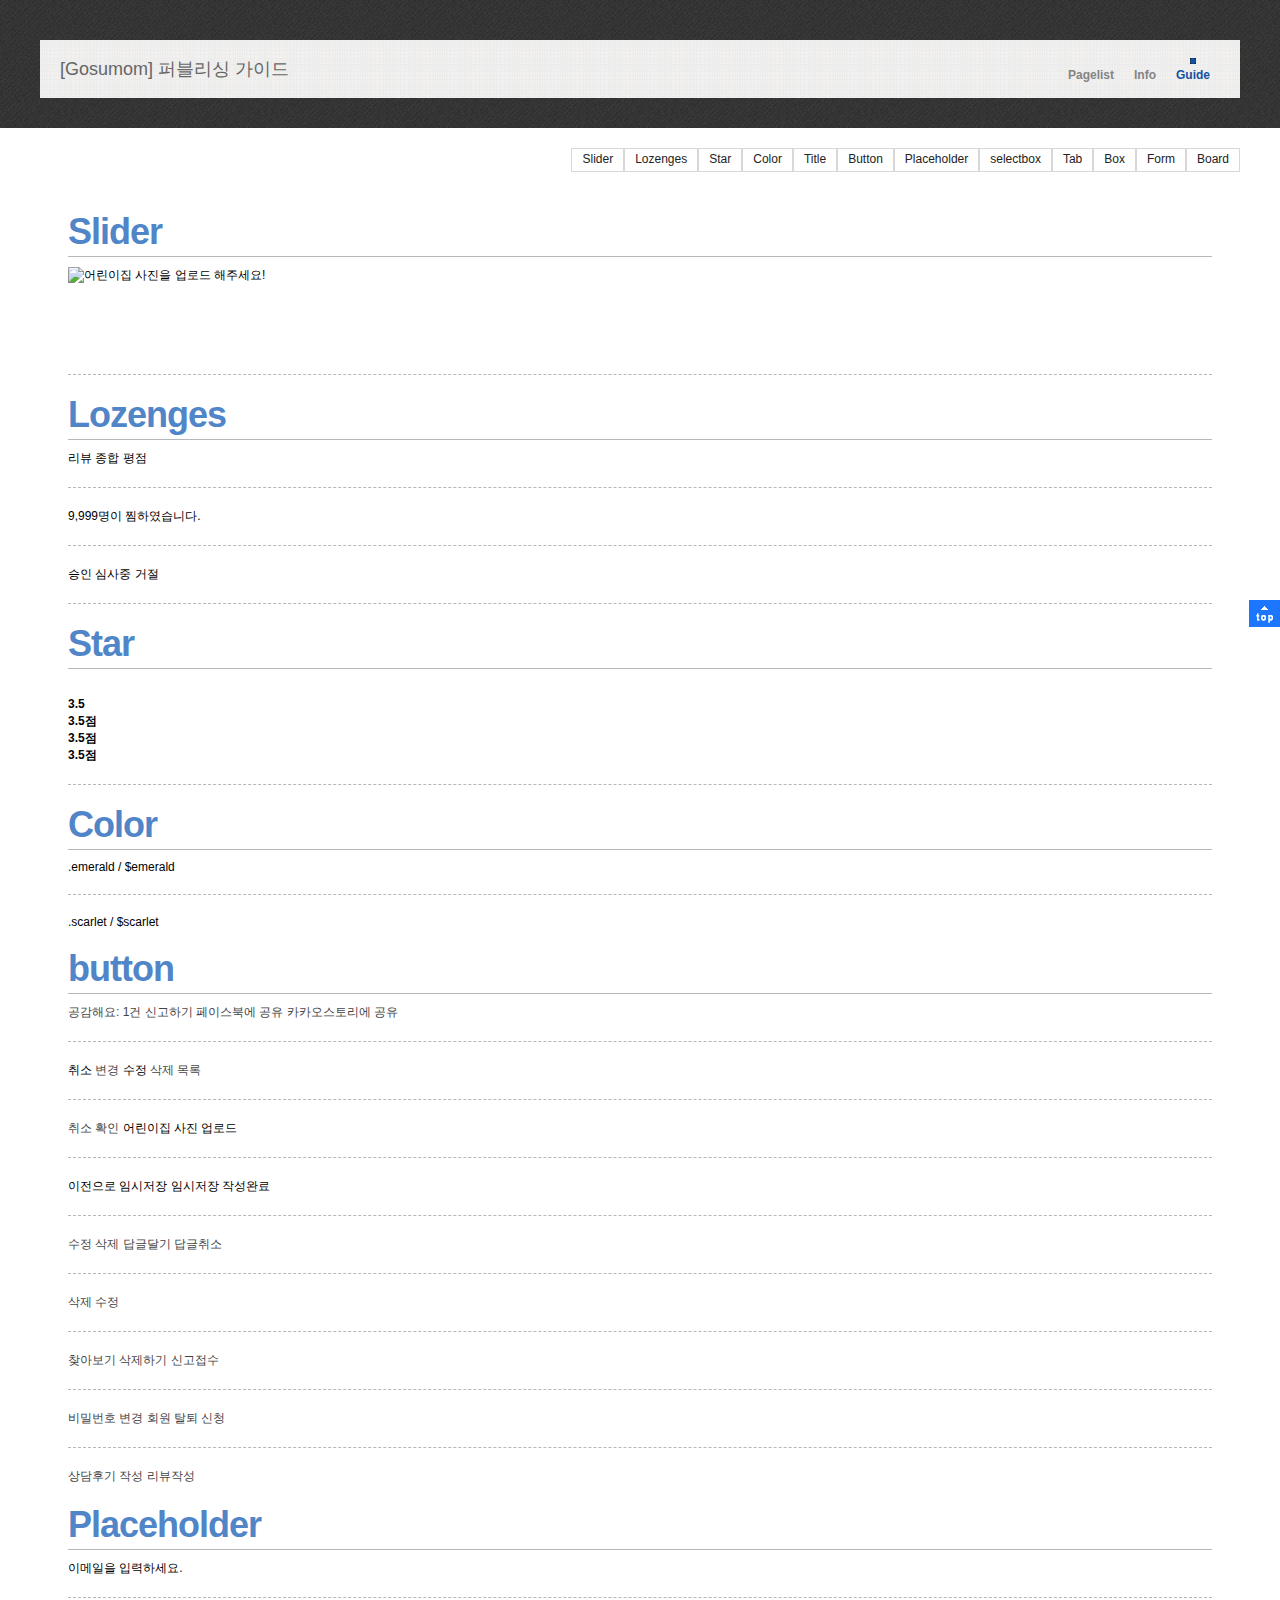
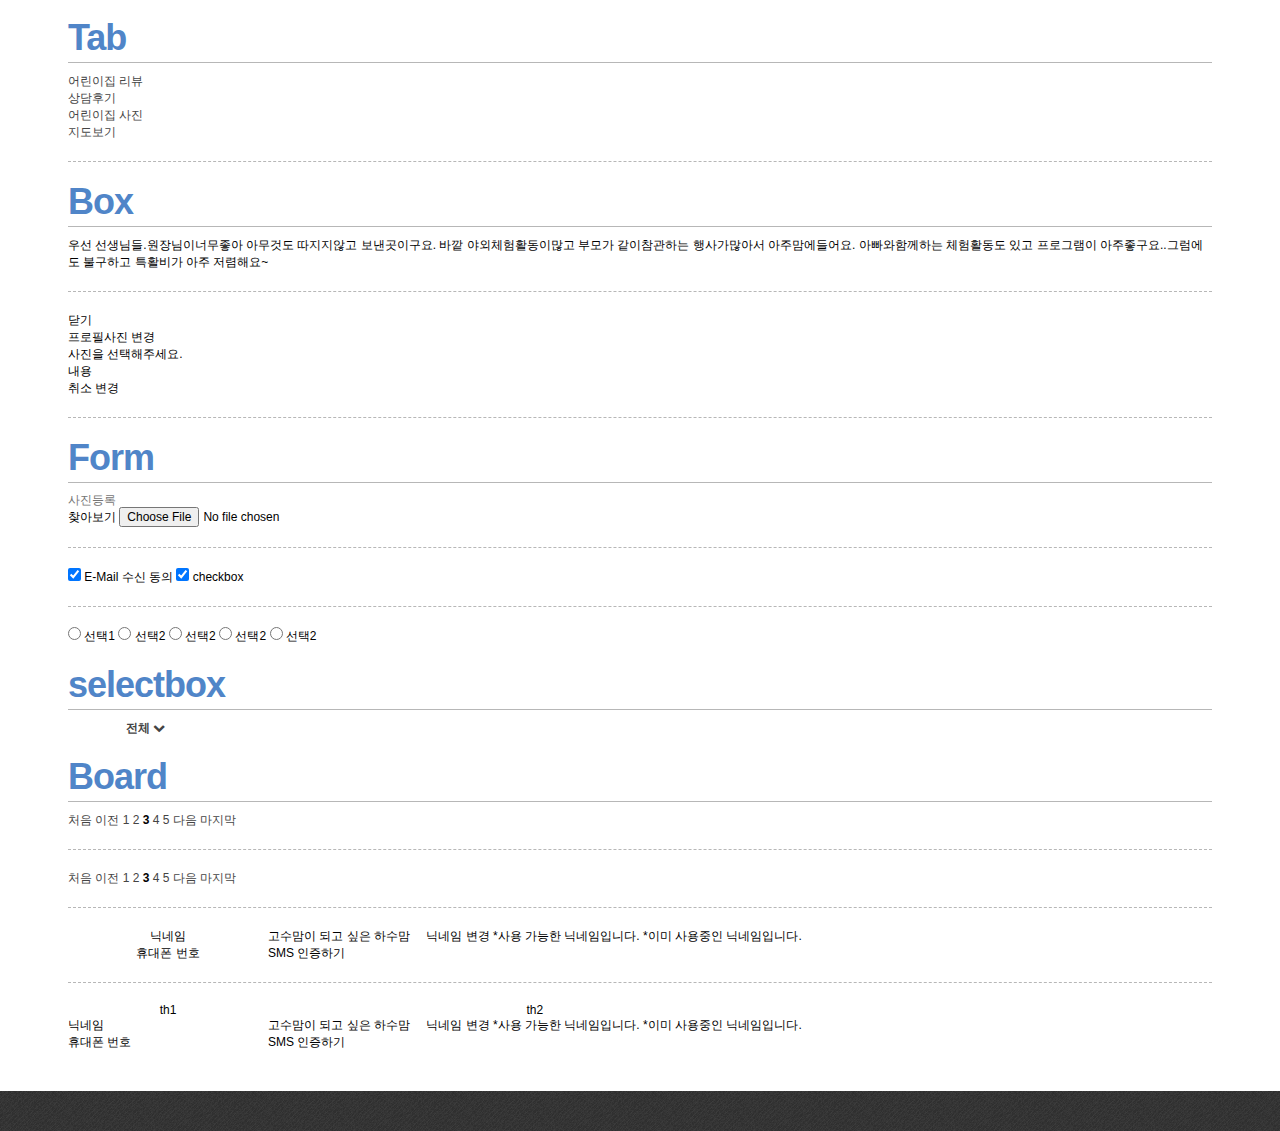
==== source/_index/guide.html @ 844e6f03 "로그인 페이지 95%" ====
<!DOCTYPE HTML>
<html lang="ko">
<head>
<meta charset="utf-8">
<title>Gosumom 퍼블리싱 가이드</title>
<script type="text/javascript" src="common/jquery1.7.1.min.js"></script>
<script type="text/javascript" src="common/shCore.js"></script>
<script type="text/javascript">SyntaxHighlighter.all();</script>
<link href="./common/style.css" rel="stylesheet" type="text/css">
<link href="/momHTML2/public/css/style.css" rel="stylesheet" type="text/css">
<link rel="stylesheet" href="//maxcdn.bootstrapcdn.com/font-awesome/4.3.0/css/font-awesome.min.css">
</head>

<body id="publising_libray">
<div id="_header">
	<h1>[Gosumom] 퍼블리싱 가이드</h1>
	<div id="_nav">
		<h2 class="blind">메뉴</h2>
		<ul id="_gnb">
			<li><a href="./index.html">Pagelist</a></li>
			<li><a href="./info.html">Info</a></li>
			<li class="active"><a href="./guide.html">Guide</a></li>
		</ul>
	</div>
</div>
<div id="_container">
	<h3 class="blind">Publishing Guide</h3>
	<div id="_contents">
		<ul id="_snb">
			<li><a href="#_slider">Slider</a></li>
			<li><a href="#_lozenges">Lozenges</a></li>
			<li><a href="#_star">Star</a></li>
			<li><a href="#_color">Color</a></li>
			<li><a href="#_title">Title</a></li>
			<li><a href="#_button">Button</a></li>
			<li><a href="#_placeholder">Placeholder</a></li>
			<li><a href="#_selectbox">selectbox</a></li>
			<li><a href="#_tab">Tab</a></li>
			<li><a href="#_box">Box</a></li>
			<li><a href="#_form">Form</a></li>
			<li><a href="#_board">Board</a></li>
		</ul>
		<div class="clear"></div>
		<!-- contents -->
		<div id="contents">
			<div class="contents" style="margin:0 auto; width:1144px">
				<h4 id="_slider">Slider</h4>

				<div class="slider_wrap">
					<div class="big">
						<ul id="slider">
							<!-- 첫번째 이미지는 기본 이미지 img_default_gallery -->
							<li><img src="/momHTML2/public/img/img_default_gallery.jpg" alt="어린이집 사진을 업로드 해주세요!" /></li>
							<li><img src="http://lorempixel.com/500/350/people/2/" alt="" /></li>
							<li><img src="http://lorempixel.com/500/350/people/3/" alt="" /></li>
							<li><img src="http://lorempixel.com/500/350/people/4/" alt="" /></li>
							<li><img src="http://lorempixel.com/500/350/people/5/" alt="" /></li>
						</ul>
					</div>
					<div id="slider_pager" class="thumb">
						<a data-slide-index="0" href="#" class="active">
							<img src="/momHTML2/public/img/img_default_gallery.jpg" alt="" />
							<span class="overlay"></span>
						</a>
						<a data-slide-index="1" href="#">
							<img src="http://lorempixel.com/100/70/people/2/" alt="" />
							<span class="overlay"></span>
						</a>
						<a data-slide-index="2" href="#">
							<img src="http://lorempixel.com/100/70/people/3/" alt="" />
							<span class="overlay"></span>
						</a>
						<a data-slide-index="3" href="#">
							<img src="http://lorempixel.com/100/70/people/4/" alt="" />
							<span class="overlay"></span>
						</a>
						<a data-slide-index="4" href="#">
							<img src="http://lorempixel.com/100/70/people/5/" alt="" />
							<span class="overlay"></span>
						</a>
					</div>
				</div><!-- slider_wrap -->

				<hr>
				<!-- // Slider -->

				<h4 id="_lozenges">Lozenges</h4>

				<span class="pill">리뷰 종합 평점 </span>
				<hr>
				
				<span class="like_count"><span class="icon_heart"></span> <span class="emerald">9,999명</span>이 찜하였습니다.</span>
				<hr>

				<span class="give_state done"><span class="icon"></span>승인</span>
				<span class="give_state ing"><span class="icon"></span>심사중</span>
				<span class="give_state reject"><span class="icon"></span>거절</span>
				<hr>

				<!-- // Lozenges -->

				<!-- Star -->
				<h4 id="_star">Star</h4>
					<div class="rating_star_wrap small_x">
						<span class="rating_star">
							<span class="inner" style="width:71%"></span>
						</span>
						<strong class="hidden">3.5<span>5점 만점 중</span></strong>
					</div>

					<div class="rating_star_wrap">
						<span class="rating_star">
							<span class="inner" style="width:71%"></span>
						</span>
						<strong class="score">3.5 <span class="hidden">5점 만점 중</span></strong>
					</div>

					<div class="rating_star_wrap small_fat">
						<span class="rating_star">
							<span class="inner" style="width:71%"></span>
						</span>
						<strong class="score red">3.5점<span class="hidden">5점 만점 중</span></strong>
					</div>

					<div class="rating_star_wrap medium">
						<span class="rating_star">
							<span class="inner" style="width:71%"></span>
						</span>
						<strong class="score">3.5점<span class="hidden">5점 만점 중</span></strong>
					</div>

					<div class="rating_star_wrap medium">
						<span class="rating_star">
							<span class="inner" style="width:71%"></span>
						</span>
						<strong class="score red">3.5점<span class="hidden">5점 만점 중</span></strong>
					</div>


				<hr>
				<!-- //Star -->

				<!-- Color -->
				<h4 id="_color">Color</h4>

				<span class="emerald">.emerald / $emerald</span>
				<hr>
				<span class="scarlet">.scarlet / $scarlet</span>
				<!-- //Color -->

				<!-- button -->
				<h4 id="_button">button</h4>

					<a href="#" class="button_sns feel"><span class="icon"></span>공감해요: 1건</a>
					<a href="#" class="button_sns report"><span class="icon"></span>신고하기</a>
					<a href="#" class="button_sns share"><span class="icon"></span>페이스북에 공유</a>
					<a href="#" class="button_sns cacao_story"><span class="icon"></span>카카오스토리에 공유</a>
					<hr>
				
					<button type="button" class="button fix117">취소</button>
					<a href="#" class="button fix100">변경</a>

					<button type="button" class="button scarlet fix100">수정</button>
					<a href="#" class="button scarlet fix100">삭제</a>
					<a href="#" class="button fix100">목록</a>
					<hr>

					<a href="#" class="button_large scarlet fix120"><span class="icon cancel"></span>취소</a>
					<a href="#" class="button_large fix120"><span class="icon check"></span>확인</a>
					<button type="button" class="button_large"><span class="icon upload"></span>어린이집 사진 업로드</button>
					<hr>
					<button type="button" class="button_large"><span class="icon arrow_left"></span>이전으로</button>
					<button type="button" class="button_large scarlet"><span class="icon check"></span>임시저장</button>
					<button type="button" class="button_large emerald"><span class="icon check"></span>임시저장</button>
					<button type="button" class="button_large"><span class="icon arrow_right"></span>작성완료</button>
					<hr>

					<a href="#" class="button_line_small fix45">수정</a>
					<a href="#" class="button_line_small fix45">삭제</a>
					<a href="#" class="button_line_small scarlet fix75">답글달기</a>
					<a href="#" class="button_line_small gray fix75">답글취소</a>
					<hr>

					<a href="#" class="button_line fix70">삭제</a>
					<a href="#" class="button_line scarlet fix70">수정</a>
					<hr>

					<a href="#" class="button_line white fix100"><span class="icon search"></span>찾아보기</a>
					<a href="#" class="button_line white fix100"><span class="icon delete"></span>삭제하기</a>
					<a href="#" class="button_line white fix80">신고접수</a>
					<hr>

					<a href="#" class="button_line_large fix130"><span class="icon search"></span>비밀번호 변경</a>
					<a href="#" class="button_line_large fix130"><span class="icon search"></span>회원 탈퇴 신청</a>
					<hr>

					<a href="#" class="button_line_xlarge other fix185"><span class="icon note"></span>상담후기 작성</a>
					<a href="#" class="button_line_xlarge fix185"><span class="icon pen"></span>리뷰작성</a>

				<!-- //button -->

				<!-- Placeholder -->
				<h4 id="_placeholder">Placeholder</h4>
				<div class="placeholder_wrap">
					<label for=""><span class="placeholder">이메일을 입력하세요.</span></label>
					<input type="email" name="" id="" placeholder="">
				</div>
				<hr>
				<!-- //Placeholder -->
				

				<!-- tab -->
				<h4 id="_tab">Tab</h4>

				<div>
					<ul class="sub_tab">
						<li><a href="#" class="active">어린이집 리뷰</a></li>
						<li><a href="#">상담후기</a></li>
						<li><a href="#">어린이집 사진</a></li>
						<li><a href="#">지도보기</a></li>
					</ul>
				</div>
				<style>
					.sub_tab{width: 800px;}
					.sub_tab li{width: 25%;}
				</style>
				<hr>

				<!-- //tab -->

				<!-- box -->
				<h4 id="_box">Box</h4>
				
				<div class="box_text">
					<div class="nano_scroll">
						<div class="nano-content">
							우선 선생님들.원장님이너무좋아 아무것도 따지지않고 보낸곳이구요. 바깥 야외체험활동이많고 부모가 같이참관하는 행사가많아서 아주맘에들어요. 아빠와함께하는 체험활동도 있고 프로그램이 아주좋구요..그럼에도 불구하고 특활비가 아주 저렴해요~
						</div>
					</div>
				</div>
				<hr>

				<!-- 팝업 -->
				<div id="popup_profile_photo" class="popup_wrap">
					<div class="inner">
						<button type="button" class="popup_close close">닫기</button>
						<h4 class="title">프로필사진 변경</h4>
						<p class="title_desc">사진을 선택해주세요.</p>
						내용
						<div class="btn_wrap">
							<button type="button" class="button fix117">취소</button>
							<button type="submit" class="button fix117 scarlet">변경</button>
						</div>
					</div>
				</div>
				<!-- // 팝업 -->
				<hr>

				<!-- //box -->

				<!-- form -->
				<h4 id="_form">Form</h4>

				<div class="file_input_wrap">
					<input type="text" id="" class="src" readonly="readonly" placeholder="사진등록" title="사진등록">
					<div class="button_file_input">
						<button type="button" class="button_line_large fix100">찾아보기</button>
						<input type="file" name="" class="input_hidden">
					</div>
				</div>
				<hr>

				<!-- design_checkbox -->
				<span class="dcheck">
					<input type="checkbox" id="agree_mail" name="agree_mail" value=""  checked="" />
					<label for="agree_mail"><em></em>E-Mail 수신 동의</label>
				</span>

				<span class="dcheck checked">
					<input type="checkbox" id="checkbox" name="checkbox" value="S01"  checked="checked" />
					<label for="checkbox"><em></em>checkbox</label>
				</span>
				<!-- //design_checkbox -->
				<hr>
				<!-- design_radio -->
				<div class="set_radio">
					<span class="dradio">
						<input type="radio" name="rad" id="rad1" /> 
						<label for="rad1"><span></span>선택1</label>
					</span>
					
					<span class="dradio checked">
						<input type="radio" name="rad" id="rad2" /> 
						<label for="rad2"><span></span>선택2</label>
					</span>

					<span class="dradio other checked">
						<input type="radio" name="rad" id="rad3" /> 
						<label for="rad3"><span></span>선택2</label>
					</span>

					<span class="dradio other2 checked">
						<input type="radio" name="rad" id="rad3" /> 
						<label for="rad3"><span></span>선택2</label>
					</span>
					<span class="dradio other2">
						<input type="radio" name="rad" id="rad3" /> 
						<label for="rad3"><span></span>선택2</label>
					</span>
				</div>
				<!-- //design_radio -->

				<!-- //form -->

				<!-- box -->
				<h4 id="_selectbox">selectbox</h4>

					<div class="select_custom">
						<strong class="hidden">시/도 선택</strong>
						<a href="#" class="select_insert active">
							<strong>전체</strong>
							<span class="arrow"><i class="fa fa-chevron-down"></i></span>
						</a>
						<div class="select_option" style="display: none;">
							<ul>
								<li><a href="#">서울에는 유치원이 많겠지 몇개나 있을 까? 세어보자 세어</a></li>
								<li><a href="#">경기</a></li>
								<li><a href="#">강원도</a></li>
								<li><a href="#">서울</a></li>
								<li><a href="#">경기</a></li>
								<li><a href="#">강원도</a></li>
								<li><a href="#">서울</a></li>
								<li><a href="#">경기</a></li>
								<li><a href="#">강원도</a></li>
							</ul>
						</div>
					</div>

                <!-- //box -->

				<!-- board -->
				<h4 id="_board">Board</h4>
					<div class="paging">
						<a href="#" class="first"><span>처음</span></a>
						<a href="#" class="prev"><span>이전</span></a>
						<a href="#">1</a>
						<a href="#">2</a>
						<strong>3</strong>
						<a href="#">4</a>
						<a href="#">5</a>
						<a href="#" class="next"><span>다음</span></a>
						<a href="#" class="last"><span>마지막</span></a>
					</div>
					<hr>

					<div class="paging other">
						<a href="#" class="first"><span>처음</span></a>
						<a href="#" class="prev"><span>이전</span></a>
						<a href="#">1</a>
						<a href="#">2</a>
						<strong>3</strong>
						<a href="#">4</a>
						<a href="#">5</a>
						<a href="#" class="next"><span>다음</span></a>
						<a href="#" class="last"><span>마지막</span></a>
					</div>
					<hr>

					<table class="table">
						<caption class="hidden">회원정보</caption>
						<colgroup>
							<col width="200">
							<col width="*">
						</colgroup>
						<tbody>
							<tr>
								<th>
									<label for="member_nickname" class="head">닉네임</label>
								</th>
								<td>
									<input type="text" name="member_nickname" id="member_nickname" value="고수맘이 되고 싶은 하수맘">
									<button type="button" id="" class="button_line_large fix110">닉네임 변경</button>
									<span class="note">*사용 가능한 닉네임입니다.</span>
									<span class="note">*이미 사용중인 닉네임입니다.</span>
								</td>
							</tr>
							<tr>
								<th>
									<label class="head">휴대폰 번호</label>
								</th>
								<td>
									<button type="button" class="button_line_large fix130">SMS 인증하기</button>
								</td>
							</tr>
						</tbody>
					</table>
					<hr>

					<table class="table_col">
						<caption class="hidden">회원정보</caption>
						<colgroup>
							<col width="200">
							<col width="*">
						</colgroup>
						<thead>
							<tr>
								<th>th1</th>
								<th>th2</th>
							</tr>
						</thead>
						<tbody>
							<tr>
								<td>
									<label for="member_nickname" class="head">닉네임</label>
								</td>
								<td>
									<input type="text" name="member_nickname" id="member_nickname" value="고수맘이 되고 싶은 하수맘">
									<button type="button" id="" class="button_line_large fix110">닉네임 변경</button>
									<span class="note">*사용 가능한 닉네임입니다.</span>
									<span class="note">*이미 사용중인 닉네임입니다.</span>
								</td>
							</tr>
							<tr>
								<td>
									<label class="head">휴대폰 번호</label>
								</td>
								<td>
									<button type="button" class="button_line_large fix130">SMS 인증하기</button>
								</td>
							</tr>
						</tbody>
					</table>
				
				<!-- //board -->


			</div>
		</div>
		<!-- //contents -->
	</div>
</div>
<div id="_footer">
	
</div>
<div id="_top"><a href="#"><img src="./common/image/top.gif" alt="TOP"></a></div>
<script src="/momHTML2/public/front/js/main.js"></script>
<script type="text/javascript">
$(document).ready(function() {
	var url = window.location.hash.split("#")[1];
	$("#_aside li a").each(function(){
		linksrc = $(this).attr("href").split("#")[1];
		if(url == linksrc){
			$(this).parent("li").addClass("active");
			$("#iframe_libray").attr("src" , "/html/libray/" + linksrc);
		}
	});
	$("#_aside li a").bind("click", function(){
		linksrc = $(this).attr("href").split("#")[1];
		if(!linksrc == ""){
			$("#_aside li").removeClass("active");
			$(this).parent("li").addClass("active");
			$("#iframe_libray").attr("src" , "/html/libray/" + linksrc);
		}
	});
	
	$(window).scroll(function(){
		var scrollTop = $(window).scrollTop();
		if(scrollTop >= 285)
			$("#_snb").stop().css({"position":"fixed", "right":"40px", "top":"20px"});
		else   
			$("#_snb").stop().css({"position":"static", "right":"", "top":""});
	});
});
</script>
</body>
</html>
---- source/_index/common/style.css ----
@charset "utf-8";
/* CSS Document */

/* reset */
html, body, div, span, applet, object, iframe, h1, h2, h3, h4, h5, h6, p, blockquote, pre, a, abbr, acronym, address, big, cite, code, del, dfn, em, img, ins, kbd, q, s, samp, small, strike, strong, sub, sup, tt, var, b, u, i, center, dl, dt, dd, ol, ul, li, fieldset, form, label, legend, input, textarea, button, select, table, caption, tbody, tfoot, thead, tr, th, td, article, aside, canvas, details, embed, figure, figcaption, footer, header, hgroup, menu, nav, output, ruby, section, summary, time, mark, audio, video{margin:0; padding:0; border:0 none}
 
html, body{height:100%; background:#fff}
body, p, h1, h2, h3, h4, h5, h6, ul, ol, li, dl, dt, dd, table, th, td, form, fieldset, legend, input, textarea, button, select{font:12px Consolas,"맑은 고딕","Malgun Gothic","돋움",Dotum,Helvetica,sans-serif; color:#000;}
ul, ol, li{list-style:none}
caption, address, cite, code, dfn, em, var{font-style:normal; font-weight:normal}
caption, hr{display:none}
fieldset, img, button{border:0 none}
button{border:0 none; background-color:transparent; cursor:pointer}
a{color:#444; text-decoration:none}
a:hover{text-decoration:underline}
table, tbody, tfoot, thead, tr, th, td{border-spacing:0}

/* form */
/* textarea, select, input{border:1px solid #d7d7d7; font-size:12px; vertical-align:middle}
input{padding:3px; line-height:15px}
input[type="radio"], input[type="checkbox"]{margin:1px 0 0; border:0 none}
input[type="radio"], input[type="image"]{border:0 none}
select{padding:2px}
textarea{overflow:auto; width:auto; resize:vertical}
label{padding-right:10px; vertical-align:middle} */
 
/* mobile */
body{-webkit-text-size-adjust:none}/* 뷰표트 변환시 폰트크기 자동확대 방지 */
input[type="text"],input[type="password"],input[type="submit"],input[type="search"]{-webkit-appearance:none; border-radius:0}
input:checked[type="checkbox"]{background-color:#666; -webkit-appearance:checkbox}
button,input[type="button"],input[type="submit"],input[type="reset"],input[type="file"]{-webkit-appearance:button; border-radius:0}
input[type="search"]::-webkit-search-cancel-button {-webkit-appearance:none}

/* basic */
.fl{float:left !important}
.fr{float:right !important}
.clear{*zoom:1}
.clear:after{content:""; display:block; clear:both}
.a_left{text-align:left !important}
.a_center{text-align:center !important}
.a_right{text-align:right !important}
.bg_none{background:none}
.border_none{border:none}
.bold{font-weight:bold}
.visible{visibility:visible}
.hidden{visibility:hidden}
.show, .block{display:block}
.hide, .none{display:none}
.blind, legend{overflow:hidden; position:absolute; left:-9999em; top:-9999em; display:block}
.blind_hide{font-size:0; line-height:0; visibility:hidden}
.ir_pm{overflow:hidden; display:block; font-size:0; line-height:0; text-indent:-9999px}/* 이미지 대체텍스트 */
.ir_wa{overflow:hidden; position:relative; z-index:-10; display:block; width:100%; height:100%}/* 이미지 대체텍스트를 감싼 요소에 스타일 */
table.fixed{table-layout:fixed}

/* layout */
#_header, #_footer{min-width:560px}
#_header{position:relative; padding:40px 40px 30px; background:url(image/bg.png) repeat 0 0;}
#_header h1{position:relative; margin:0 auto; height:58px; background:url(image/sos.png) repeat 0 0; color:#666; font-size:18px; line-height:58px; text-indent:20px}
#_nav{position:absolute; right:60px; top:45px}
#_nav #_gnb{overflow:hidden; height:60px}
#_nav #_gnb li{float:left}
#_nav #_gnb li a{display:block; padding:10px; color:#848484; font-size:12px; font-weight:bold; text-decoration:none; line-height:40px}
#_nav #_gnb li a:hover{text-decoration:underline}
#_nav #_gnb li.active a{background:url(image/nav_active.gif) no-repeat 50% 13px; color:#1352a2}
#_container{position:relative; min-width:640px; min-height:700px}
#_container > h3{color:#fff; font-family:"Chollauni","Arial"; font-size:80px; line-height:1; padding-bottom:80px; text-indent:40px}
#_container #_contents > h4{margin:20px 0 7px; padding-left:12px; background:url(image/bul_title.gif) no-repeat 3px 9px; color:#5085c8; font-size:13px; font-weight:600}
#_container._libray #_contents h4{margin-bottom:20px; padding-bottom:10px; background:none; border-bottom:2px solid #b7b7b7; font-weight:bold; font-size:53px; color:#5085c8; line-height:59px; letter-spacing:-1px}
#_container #_contents h4[id^="_"]{margin:20px 0 10px; padding-bottom: 5px; background:none; border-bottom: 1px solid #b7b7b7; font-weight:bold; font-size: 36px; color:#5085c8; line-height: 39px; letter-spacing:-1px}
#_container #_contents hr{display:block; margin:20px 0; border:0 none; border-top:1px dashed #b7b7b7}
#_container._libray #_contents h5{margin:20px 0 10px 15px; padding-left:12px; background:url(image/bul_title.gif) no-repeat 3px 9px; color:#5085c8; font-size:13px; font-weight:600}
#_container #_contents ._box > h5{margin:10px 0 5px; color:#5085c8; font-weight:600}
#_container #_contents a._button{float:right; display:block; color:#5085c8; font-weight:bold; font-size:21px; line-height:59px; letter-spacing:-2px; text-decoration:none}
#_container #_contents a._button2{clear:both; display:block; margin:0 auto; width:100px; height:30px; background:#f66; color:#fff; text-align:center; font-weight:bold; line-height:30px; text-decoration:none}
#_container strong.nbsp{padding:0 2px}
#_contents{padding:20px 40px 40px; *zoom:1}
#_contents:after{content:""; display:block; clear:both}
#_footer{padding:20px 40px; background:url(image/bg.png) repeat 0 0;}
#_footer p._copy{font:10px tahoma}
#_top{position:fixed; right:0; bottom:30%}
#publising_libray #_container, #publising_libray #_contents{overflow:hidden}
#_snb{overflow:hidden; z-index:1; float:right; margin-bottom:20px; *zoom:1}
#_snb:after{content:""; display:block; clear:both}
#_snb > li{border-bottom:1px solid #eee}
#_snb li{float:left; background:#fff; border:1px solid #d8d8d8; font-size:12px}
#_snb li span, #_snb li a{display:block; padding:0 10px; cursor:pointer}
#_snb li a{text-decoration:none; color:#222; line-height: 1.8}
#_snb li a:hover{text-decoration:underline}
#_snb li.active > a{color:#1352a2; font-weight:bold}
#_snb li > ul li{margin-left:20px; font-size:14px}
.contents{clear:both}

/* guide */
table._table{width:100%; margin-top:10px; table-layout:fixed; border-top:1px solid #d8d8d8}
table._table:first-child{margin-top:0}
table._table caption{display:none}
table._table th{padding:7px 15px; background:#f7f7f7; border:1px solid #d8d8d8; border-width:0 1px 1px 0; font-weight:600; text-align:left}
table._table th:last-child{border-right:0 none}
table._table td{padding:7px 15px; border-bottom:1px solid #d8d8d8}
table._table td strong{color:#f00}
table._table th a, table._table td a{text-decoration:none}
table._table a:link, table._table a:visited, table._table a:active{color:#000; text-decoration:none}
table._table a:hover{color:#222; text-decoration:underline}
div._box{padding:10px; border:1px solid #dbdbdb; border-top:2px solid #0a1435; color:#000; line-height:1.8; word-break:break-all}
div._box img{max-width:100%}
p._note{padding:5px 15px 7px; background:#0a1435; color:#dbdbdb; font:11px verdana,dotum; line-height:18px}
ol._procedure{overflow:hidden; padding-left:3em}
ol._procedure li{list-style:decimal}
ul._directory, ul._directory ul{background:url(image/bg_grid.gif) repeat-y 7px 0}
ul._directory li{position:relative; padding-left:20px; background:url(image/icon_folder.gif) no-repeat 0 4px; line-height:25px}
ul._directory li em{color:#999; font-style:normal}
ul._directory li em:before{content:" :"}
ul._directory li ul.file li{background:url(image/icon_file.gif) no-repeat 2px 0}
#publising_guide button, #publising_guide a.button {display:inline-block; padding:0 10px 1px; background:#f78d1d; background:-webkit-gradient(linear, left top, left bottom, from(#faa51a), to(#f47a20)); background:-moz-linear-gradient(top,  #faa51a,  #f47a20); /* filter:progid:DXImageTransform.Microsoft.gradient(startColorstr='#faa51a', endColorstr='#f47a20'); */ border-radius:3px; box-shadow:0 1px 2px rgba(0,0,0,.2); border:solid 1px #da7c0c; color:#fff; font-size:10px; text-align:center; text-decoration:none; cursor:pointer}
#publising_guide button:hover, #publising_guide a.button:hover {background:#f47c20; background:-webkit-gradient(linear, left top, left bottom, from(#f88e11), to(#f06015)); background:-moz-linear-gradient(top,  #f88e11,  #f06015); /* filter:progid:DXImageTransform.Microsoft.gradient(startColorstr='#f88e11', endColorstr='#f06015'); */ text-decoration:none}
#publising_guide button:active, #publising_guide a.button:active {position:relative; top:0; background:-webkit-gradient(linear, left top, left bottom, from(#f47a20), to(#faa51a)); background:-moz-linear-gradient(top,  #f47a20,  #faa51a); /* filter:progid:DXImageTransform.Microsoft.gradient(startColorstr='#f47a20', endColorstr='#faa51a'); */ color:#fcd3a5}

/* syntaxhighlighter */
.syntaxhighlighter a, .syntaxhighlighter div, .syntaxhighlighter code, .syntaxhighlighter table, .syntaxhighlighter table td, .syntaxhighlighter table tr, .syntaxhighlighter table tbody, .syntaxhighlighter table thead, .syntaxhighlighter table caption, .syntaxhighlighter textarea{-moz-border-radius:0 0 0 0 !important; -webkit-border-radius:0 0 0 0 !important; background:none !important; border:0 !important; bottom:auto !important; float:none !important; height:auto !important; left:auto !important; line-height:1.5em !important; margin:0 !important; outline:0 !important; overflow:visible !important; padding:0 !important; position:static !important; right:auto !important; text-align:left !important; top:auto !important; vertical-align:baseline !important; width:auto !important; box-sizing:content-box !important; font-family:"Consolas", "Bitstream Vera Sans Mono", "Courier New", Courier, monospace !important; font-weight:normal !important; font-style:normal !important; font-size:1em !important; min-height:inherit !important}
.syntaxhighlighter{/*overflow:auto; width:100% !important;*/ position:relative !important; font-size:1em !important; border:1px solid #dbdbdb; border-top:2px solid #0a1435}
.syntaxhighlighter .toolbar{display:none !important}
.syntaxhighlighter.source{overflow:hidden !important}
.syntaxhighlighter .bold{font-weight:bold !important}
.syntaxhighlighter .italic{font-style:italic !important}
.syntaxhighlighter .line{white-space:pre-wrap !important}
.syntaxhighlighter table{padding:10px !important; width:100% !important}
.syntaxhighlighter table caption{text-align:left !important; padding:.5em 0 0.5em 1em !important}
.syntaxhighlighter table td.code{width:100% !important}
.syntaxhighlighter table td.code .container{position:relative !important}
.syntaxhighlighter table td.code .container textarea{box-sizing:border-box !important; position:absolute !important; left:0 !important; top:0 !important; width:100% !important; height:100% !important; border:none !important; background:white !important; padding-left:1em !important; overflow:hidden !important; white-space:pre-wrap !important}
.syntaxhighlighter table td.gutter .line{text-align:right !important; padding:0 0.5em 0 1em !important}
.syntaxhighlighter table td.code .line{padding:0 1em !important}
.syntaxhighlighter.nogutter td.code .container textarea, .syntaxhighlighter.nogutter td.code .line{padding-left:0em !important}
.syntaxhighlighter.show{display:block !important}
.syntaxhighlighter.collapsed table{display:none !important}
.syntaxhighlighter.ie{font-size:.9em !important; padding:1px 0 1px 0 !important}
.syntaxhighlighter.printing .line .number{color:#bbbbbb !important}
.syntaxhighlighter.printing .line .content{color:black !important}
.syntaxhighlighter.printing a{text-decoration:none !important}
.syntaxhighlighter.printing .plain, .syntaxhighlighter.printing .plain a{color:black !important}
.syntaxhighlighter.printing .comments, .syntaxhighlighter.printing .comments a{color:#008200 !important}
.syntaxhighlighter.printing .string, .syntaxhighlighter.printing .string a{color:blue !important}
.syntaxhighlighter.printing .keyword{color:#006699 !important; font-weight:bold !important}
.syntaxhighlighter.printing .preprocessor{color:gray !important}
.syntaxhighlighter.printing .variable{color:#aa7700 !important}
.syntaxhighlighter.printing .value{color:#009900 !important}
.syntaxhighlighter.printing .functions{color:#ff1493 !important}
.syntaxhighlighter.printing .constants{color:#0066cc !important}
.syntaxhighlighter.printing .script{font-weight:bold !important}
.syntaxhighlighter.printing .color1, .syntaxhighlighter.printing .color1 a{color:gray !important}
.syntaxhighlighter.printing .color2, .syntaxhighlighter.printing .color2 a{color:#ff1493 !important}
.syntaxhighlighter.printing .color3, .syntaxhighlighter.printing .color3 a{color:red !important}
.syntaxhighlighter.printing .break, .syntaxhighlighter.printing .break a{color:black !important}
.syntaxhighlighter{background-color:#f7f7f7 !important}
.syntaxhighlighter .line.highlighted.alt1, .syntaxhighlighter .line.highlighted.alt2{background-color:#e0e0e0 !important}
.syntaxhighlighter .line.highlighted.number{color:black !important}
.syntaxhighlighter table caption{color:black !important}
.syntaxhighlighter .gutter{display:none; color:#afafaf !important}
.syntaxhighlighter .gutter .line{border-right:3px solid #6ce26c !important}
.syntaxhighlighter .gutter .line.highlighted{background-color:#6ce26c !important; color:white !important}
.syntaxhighlighter.printing .line .content{border:none !important}
.syntaxhighlighter.collapsed{overflow:visible !important}
.syntaxhighlighter .plain, .syntaxhighlighter .plain a{color:black !important}
.syntaxhighlighter .comments, .syntaxhighlighter .comments a{color:#008200 !important}
.syntaxhighlighter .string, .syntaxhighlighter .string a{color:blue !important}
.syntaxhighlighter .keyword{color:#006699 !important}
.syntaxhighlighter .preprocessor{color:gray !important}
.syntaxhighlighter .variable{color:#aa7700 !important}
.syntaxhighlighter .value{color:#009900 !important}
.syntaxhighlighter .functions{color:#ff1493 !important}
.syntaxhighlighter .constants{color:#0066cc !important}
.syntaxhighlighter .script{font-weight:bold !important; color:#006699 !important; background-color:transparent !important}
.syntaxhighlighter .color1, .syntaxhighlighter .color1 a{color:gray !important}
.syntaxhighlighter .color2, .syntaxhighlighter .color2 a{color:#ff1493 !important}
.syntaxhighlighter .color3, .syntaxhighlighter .color3 a{color:red !important}
.syntaxhighlighter .keyword{font-weight:bold !important}
div._box .syntaxhighlighter{border:1px solid #dbdbdb}
#_libray .syntaxhighlighter{margin:10px 0}
#_libray > h1{margin-bottom:20px; padding-bottom:10px; border-bottom:1px solid #ddd; font-weight:bold; font-size:53px; color:#5085c8; line-height:59px; letter-spacing:-2px}
#_libray > h2{padding:15px 15px 8px; font-size:23px; color:#262626; letter-spacing:-2px}
#_libray .tab_layout ul{overflow:hidden}
#_libray .tab_layout li{float:left; padding:10px}
#_libray div.tab_layout_contents{/*display:none*/}
ul._libray_items{overflow:hidden; width:100%}
ul._libray_items li{float:left; margin-bottom:25px; width:25%}
ul._libray_items li a{position:relative; overflow:hidden; display:block; margin:0 auto; padding:15px; width:220px; height:100px; border:1px solid #ddd; color:#000; text-decoration:none}
ul._libray_items li img{position:absolute; right:0; bottom:0; width:50%; height:50%}
ul._libray_items li a:hover, ul._libray_items li a:hover span._title{background:#eee; color:#f66}
ul._libray_items li span._title{color:#666; font-size:30px; letter-spacing:-2px; line-height:25px; word-break:break-all}
ul._libray_items li span._info{display:block; padding:3px; color:#888; font-family:dotum; font-size:11px; word-break:break-all}

/* PageList */
ul._tab{overflow:hidden; position:absolute; right:40px; top:102px; clear:both; display:table; table-layout:fixed; width:50%; margin-bottom:10px}
ul._tab li{display:table-cell}
ul._tab li a{display:block; padding:5px; color:#ffe9d2; font-size:14px; white-space:nowrap}
ul._tab li a, #_contents ul.tab li a:hover{text-decoration:none}
ul._tab li.active {border-bottom:4px solid #222; font-weight:bold}
ul._tab li.active a{color:#fff; font-size:16px}
* + html ul._tab{position:relative; right:0; top:0; width:100%}
* + html ul._tab li{border:1px solid #d8d8d8}
* + html ul._tab li a{padding:5px 20px; *color:#666}
* + html ul._tab li.active{background:#1352a2; border-bottom:0 none}
ul._sample{overflow:hidden; clear:both; display:table; table-layout:fixed; width:100%; margin:0 0 20px}
ul._sample li{display:table-cell; padding:0 10px; border:1px solid #d8d8d8; border-width:1px 0; color:#000; white-space:nowrap}
div._status{float:right; padding-right:10px; *width:250px}
div._button{float:left}
div._status a, div._button a{padding:10px; color:#848484; font-family:"나눔고딕", "맑은 고딕"; font-size:12px; font-weight:bold; text-decoration:none; line-height:40px}
div._status span#progress{display:block; width:100%; height:10px; background:#eee; border:1px solid #ccc}
div._status span#progress em{display:block; height:100%; background:url(image/bg_graph.gif) repeat-x; }
div._status span#finish{color:#1352a2}
div._pagelist{clear:both; width:100%; margin-top:20px}
div._pagelist h3{margin-top:20px; padding:5px 10px 4px; background:#eaeaea; border-top:2px solid #222; border-bottom:1px solid #d8d8d8; font-size:15px; font-weight:600; cursor:pointer}
div._pagelist h4{padding:3px 20px 2px; border-top:1px solid #777; background:#f0f0f0 url(image/bg_grid.gif) no-repeat 10px 0; color:#555; font-weight:600; cursor:pointer}
div._pagelist a{display:inline-block; text-decoration:none; *zoom:1}
div._pagelist a:link, div._pagelist a:visited, div._pagelist a:active{color:#222}
div._pagelist a:hover{color:#f36; text-decoration:underline}
div._pagelist ul{border-bottom:1px solid #d8d8d8}
div._pagelist li{padding:2px 10px 1px; border-top:1px solid #d8d8d8; color:#999; line-height:21px}
div._pagelist li:first-child{border-top:0 none}
div._pagelist li span{display:block; float:right}
div._pagelist li a[href^="#"], div._pagelist li a[href^="#"] strong{color:#dbdbdb !important; text-decoration:none}
div._pagelist li a strong{margin-right:5px}
div._pagelist li em{padding:0 5px; color:#f99; font-family:"돋움", dotum; font-size:11px; font-style:normal}
div._pagelist li p{margin:0 -10px; padding:2px 10px 3px; background:#fff; color:#f99; font-family:"돋움", dotum; font-size:11px; line-height:19px}
div._pagelist li p:before{content:"★ "; color:#000}
div._pagelist li.depth{padding:0; background:url(image/bg_grid.gif) repeat-y 10px 2px}
div._pagelist li.depth ul{padding-left:9px; border-top:1px solid #d8d8d8; border-bottom:0 none}
#publising_pagelist li.ing{border-left:3px solid #333}
#publising_pagelist li.ing span:before{content:"[기획검수요청] "; color:#333}
#publising_pagelist li.finish, #_contents li.update{border-left:3px solid #40a1af}
#publising_pagelist li.update{background:#ffe9d2;}
#publising_pagelist li.finish span:before{content:"[완료] "; color:#333}
#publising_pagelist li.update span:before{content:"[추가/수정] "; color:#1352a2}
#publising_pagelist li.del{background:url(image/bg_delete.gif); border-left:3px solid #e0e0e0}
#publising_pagelist li.del a{color:#e0e0e0}
li.ing{border-left:3px solid #333}
div._pagelist li.ing span:before{content:"[기획검수요청] "; color:#333}
div._pagelist li.finish, div._pagelist li.update{border-left:3px solid #1352a2}
div._pagelist li.update{background:#ffe9d2}
div._pagelist li.finish span:before{content:"[완료] "; color:#333}
div._pagelist li.update span:before{content:"[추가/수정] "; color:#1352a2}
div._pagelist li.del{background:url(image/bg_delete.gif); border-left:3px solid #e0e0e0}
div._pagelist li.del a{color:#e0e0e0}

@media all and (max-width:1024px) {
	#_header h1{height:108px}
	#_container > h3{overflow:hidden; position:absolute; left:-9999em; top:-9999em; display:block}
	#_nav{position:absolute; left:60px; top:98px}
	ul._tab{position:relative; right:0; top:0; width:100%}
	ul._tab li{border:1px solid #d8d8d8}
	ul._tab li a{padding:5px 20px; color:#666}
	ul._tab li.active{background:#1352a2; border-bottom:0 none}
	ul._sample li{display:block; margin-top:-1px}
	ul._libray_items li{width:33%}
}@media all and (max-width:1200px) {
	ul._libray_items li a{width:150px; height:70px}
}
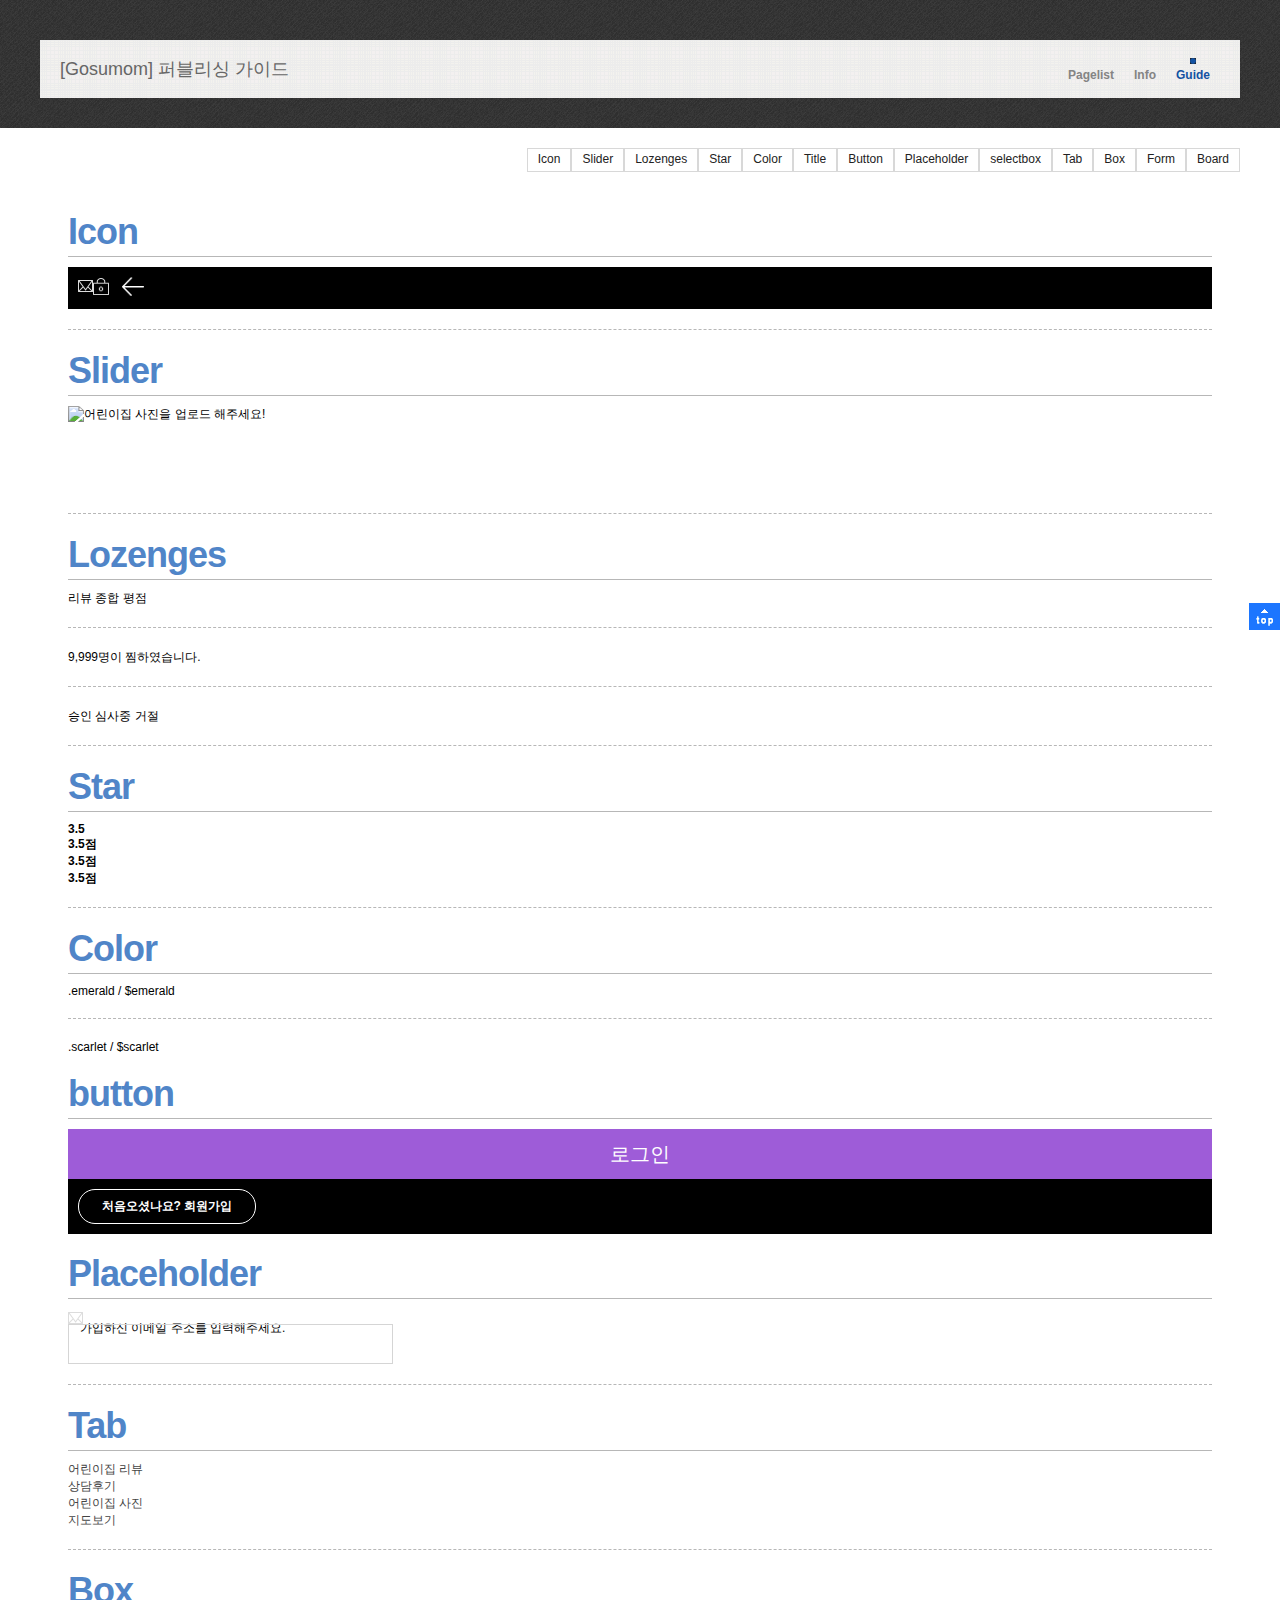
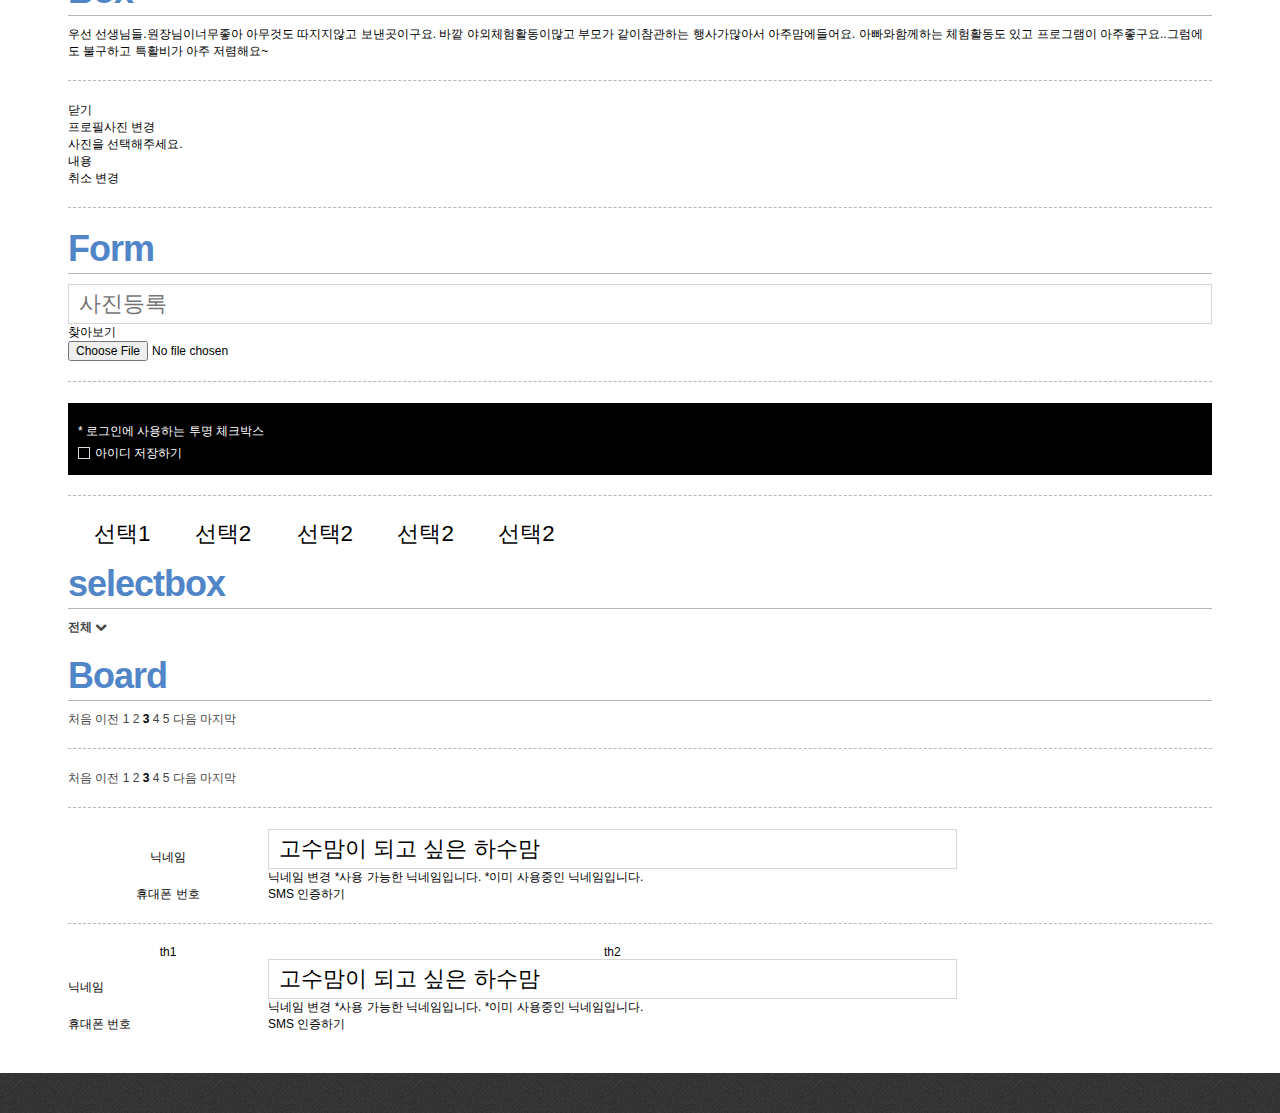
==== commit a3cc35a0: "page: main markup" ====
--- a/source/_index/guide.html
+++ b/source/_index/guide.html
@@ -7,7 +7,7 @@
 <script type="text/javascript" src="common/shCore.js"></script>
 <script type="text/javascript">SyntaxHighlighter.all();</script>
 <link href="./common/style.css" rel="stylesheet" type="text/css">
-<link href="/momHTML2/public/css/style.css" rel="stylesheet" type="text/css">
+<link href="../css/style.css" rel="stylesheet" type="text/css">
 <link rel="stylesheet" href="//maxcdn.bootstrapcdn.com/font-awesome/4.3.0/css/font-awesome.min.css">
 </head>
 
@@ -27,6 +27,7 @@
 	<h3 class="blind">Publishing Guide</h3>
 	<div id="_contents">
 		<ul id="_snb">
+			<li><a href="#_icon">Icon</a></li>
 			<li><a href="#_slider">Slider</a></li>
 			<li><a href="#_lozenges">Lozenges</a></li>
 			<li><a href="#_star">Star</a></li>
@@ -44,6 +45,15 @@
 		<!-- contents -->
 		<div id="contents">
 			<div class="contents" style="margin:0 auto; width:1144px">
+				<h4 id="_icon">Icon</h4>
+				<div style="padding:10px;background-color:#000;">
+					<span class="icon_mail common_bg"></span> &nbsp;
+					<span class="icon_lock common_bg"></span> &nbsp;
+					<a href="#" class="show_side_content button_back common_bg">로그인 페이지 이동</a> &nbsp;
+				</div>
+				<hr>
+				<!-- // Icon -->
+
 				<h4 id="_slider">Slider</h4>
 
 				<div class="slider_wrap">
@@ -151,59 +161,20 @@
 				<!-- button -->
 				<h4 id="_button">button</h4>
 
-					<a href="#" class="button_sns feel"><span class="icon"></span>공감해요: 1건</a>
-					<a href="#" class="button_sns report"><span class="icon"></span>신고하기</a>
-					<a href="#" class="button_sns share"><span class="icon"></span>페이스북에 공유</a>
-					<a href="#" class="button_sns cacao_story"><span class="icon"></span>카카오스토리에 공유</a>
-					<hr>
-				
-					<button type="button" class="button fix117">취소</button>
-					<a href="#" class="button fix100">변경</a>
-
-					<button type="button" class="button scarlet fix100">수정</button>
-					<a href="#" class="button scarlet fix100">삭제</a>
-					<a href="#" class="button fix100">목록</a>
-					<hr>
-
-					<a href="#" class="button_large scarlet fix120"><span class="icon cancel"></span>취소</a>
-					<a href="#" class="button_large fix120"><span class="icon check"></span>확인</a>
-					<button type="button" class="button_large"><span class="icon upload"></span>어린이집 사진 업로드</button>
-					<hr>
-					<button type="button" class="button_large"><span class="icon arrow_left"></span>이전으로</button>
-					<button type="button" class="button_large scarlet"><span class="icon check"></span>임시저장</button>
-					<button type="button" class="button_large emerald"><span class="icon check"></span>임시저장</button>
-					<button type="button" class="button_large"><span class="icon arrow_right"></span>작성완료</button>
-					<hr>
-
-					<a href="#" class="button_line_small fix45">수정</a>
-					<a href="#" class="button_line_small fix45">삭제</a>
-					<a href="#" class="button_line_small scarlet fix75">답글달기</a>
-					<a href="#" class="button_line_small gray fix75">답글취소</a>
-					<hr>
-
-					<a href="#" class="button_line fix70">삭제</a>
-					<a href="#" class="button_line scarlet fix70">수정</a>
-					<hr>
-
-					<a href="#" class="button_line white fix100"><span class="icon search"></span>찾아보기</a>
-					<a href="#" class="button_line white fix100"><span class="icon delete"></span>삭제하기</a>
-					<a href="#" class="button_line white fix80">신고접수</a>
-					<hr>
-
-					<a href="#" class="button_line_large fix130"><span class="icon search"></span>비밀번호 변경</a>
-					<a href="#" class="button_line_large fix130"><span class="icon search"></span>회원 탈퇴 신청</a>
-					<hr>
-
-					<a href="#" class="button_line_xlarge other fix185"><span class="icon note"></span>상담후기 작성</a>
-					<a href="#" class="button_line_xlarge fix185"><span class="icon pen"></span>리뷰작성</a>
+				<button type="submit" class="button_flat">로그인</button>
+
+				<div style="padding:10px;background-color:#000;">
+					<a href="#" class="button_round">처음오셨나요? 회원가입</a>
+				</div>
 
 				<!-- //button -->
 
 				<!-- Placeholder -->
 				<h4 id="_placeholder">Placeholder</h4>
 				<div class="placeholder_wrap">
-					<label for=""><span class="placeholder">이메일을 입력하세요.</span></label>
-					<input type="email" name="" id="" placeholder="">
+					<span class="icon_mail common_bg"></span>
+					<label for=""><span class="placeholder">가입하신 이메일 주소를 입력해주세요.</span></label>
+					<input type="email" name="" id="" placeholder="" value="">
 				</div>
 				<hr>
 				<!-- //Placeholder -->
@@ -271,15 +242,13 @@
 				<hr>
 
 				<!-- design_checkbox -->
-				<span class="dcheck">
-					<input type="checkbox" id="agree_mail" name="agree_mail" value=""  checked="" />
-					<label for="agree_mail"><em></em>E-Mail 수신 동의</label>
-				</span>
-
-				<span class="dcheck checked">
-					<input type="checkbox" id="checkbox" name="checkbox" value="S01"  checked="checked" />
-					<label for="checkbox"><em></em>checkbox</label>
-				</span>
+				<div style="background:#000;padding:10px;color:#fff">
+					<p style="padding:10px 0 5px;color:#fff">* 로그인에 사용하는 투명 체크박스</p>
+					<span class="dcheck id_save">
+						<input type="checkbox" id="id_save" name="id_save" value="" >
+						<label for="id_save"><em></em>아이디 저장하기</label>
+					</span>
+				</div>
 				<!-- //design_checkbox -->
 				<hr>
 				<!-- design_radio -->
@@ -443,7 +412,7 @@
 	
 </div>
 <div id="_top"><a href="#"><img src="./common/image/top.gif" alt="TOP"></a></div>
-<script src="/momHTML2/public/front/js/main.js"></script>
+<script src="../js/main.js"></script>
 <script type="text/javascript">
 $(document).ready(function() {
 	var url = window.location.hash.split("#")[1];
--- a/source/css/style.css
+++ b/source/css/style.css
@@ -0,0 +1,647 @@
+/*Normalize*/
+html{font-family:sans-serif;-ms-text-size-adjust:100%;-webkit-text-size-adjust:100%}body{margin:0}article,aside,details,figcaption,figure,footer,header,hgroup,main,menu,nav,section,summary{display:block}audio,canvas,progress,video{display:inline-block;vertical-align:baseline}audio:not([controls]){display:none;height:0}[hidden],template{display:none}a{background-color:transparent}a:active,a:hover{outline:0}abbr[title]{border-bottom:1px dotted}b,strong{font-weight:bold}dfn{font-style:italic}h1{font-size:2em;margin:0.67em 0}mark{background:#ff0;color:#000}small{font-size:80%}sub,sup{font-size:75%;line-height:0;position:relative;vertical-align:baseline}sup{top:-0.5em}sub{bottom:-0.25em}img{border:0}svg:not(:root){overflow:hidden}figure{margin:1em 40px}hr{box-sizing:content-box;height:0}pre{overflow:auto}code,kbd,pre,samp{font-family:monospace, monospace;font-size:1em}button,input,optgroup,select,textarea{color:inherit;font:inherit;margin:0}button{overflow:visible}button,select{text-transform:none}button,html input[type="button"],input[type="reset"],input[type="submit"]{-webkit-appearance:button;cursor:pointer}button[disabled],html input[disabled]{cursor:default}button::-moz-focus-inner,input::-moz-focus-inner{border:0;padding:0}input{line-height:normal}input[type="checkbox"],input[type="radio"]{box-sizing:border-box;padding:0}input[type="number"]::-webkit-inner-spin-button,input[type="number"]::-webkit-outer-spin-button{height:auto}input[type="search"]{-webkit-appearance:textfield;box-sizing:content-box}input[type="search"]::-webkit-search-cancel-button,input[type="search"]::-webkit-search-decoration{-webkit-appearance:none}fieldset{border:1px solid #c0c0c0;margin:0 2px;padding:0.35em 0.625em 0.75em}legend{border:0;padding:0}textarea{overflow:auto}optgroup{font-weight:bold}table{border-collapse:collapse;border-spacing:0}td,th{padding:0}
+
+html {
+	color: #222;
+	font-size: 1em;
+	line-height: 1.4;
+	font-family: "맑은 고딕", "malgun gothic", "AppleGothicNeoSD", "Apple SD 산돌고딕 Neo", "Microsoft NeoGothic",  "Droid sans", "sans-serif";
+}
+body{
+	font-size: 0.75em;
+}
+::-moz-selection {
+	background: #b3d4fc;
+	text-shadow: none;
+}
+::selection {
+	background: #b3d4fc;
+	text-shadow: none;
+}
+hr {
+	display: block;
+	height: 1px;
+	border: 0;
+	border-top: 1px solid #ccc;
+	margin: 1em 0;
+	padding: 0;
+}
+audio,
+canvas,
+iframe,
+img,
+svg,
+video {
+	vertical-align: top;
+}
+input{
+	vertical-align: middle;
+}
+fieldset {
+	border: 0;
+	margin: 0;
+	padding: 0;
+}
+textarea {
+	resize: vertical;
+}
+
+/* ==========================================================================
+   Helper classes
+   ========================================================================== */
+
+/*
+ * Hide visually and from screen readers:
+ */
+.hidden {
+	display: none !important;
+}
+.visuallyhidden {
+	border: 0;
+	clip: rect(0 0 0 0);
+	height: 1px;
+	margin: -1px;
+	overflow: hidden;
+	padding: 0;
+	position: absolute;
+	width: 1px;
+}
+.visuallyhidden.focusable:active,
+.visuallyhidden.focusable:focus {
+	clip: auto;
+	height: auto;
+	margin: 0;
+	overflow: visible;
+	position: static;
+	width: auto;
+}
+.invisible {
+	visibility: hidden;
+}
+.clearfix:before,
+.clearfix:after {
+	content: " "; /* 1 */
+	display: table; /* 2 */
+}
+
+.clearfix:after {
+	clear: both;
+}
+
+/* ==========================================================================
+   EXAMPLE Media Queries for Responsive Design.
+   These examples override the primary ('mobile first') styles.
+   Modify as content requires.
+   ========================================================================== */
+
+@media only screen and (min-width: 35em) {
+	/* Style adjustments for viewports that meet the condition */
+}
+
+/* ==========================================================================
+   Browser Upgrade Prompt
+   ========================================================================== */
+.browserupgrade {
+	margin: 0.2em 0;
+	background: #ccc;
+	color: #000;
+	padding: 0.2em 0;
+}
+
+/* ==========================================================================
+	Author's custom styles
+	1. common
+		1-a. button
+		1-b. checkbox, radio
+		1-c. canvas-off
+		1-d. layout
+	2. layout
+		2-a. header
+		2-b. footer
+	3. page - login
+		3-2. page - password find
+	4. page - main
+   ========================================================================== */
+/*
+ * 1. common
+ **************************************/
+img{
+	max-width:100%;
+}
+section{margin:0;}
+div, input, select{
+	box-sizing: border-box;
+}
+.common_bg{
+	display: inline-block;
+	overflow: hidden;
+	background: url(../img/common.png) no-repeat;
+	background-size: 250px;
+	text-indent: -9999px;
+}
+input, select{
+	width: 100%;
+}
+ul, ol, li {
+  list-style: none;
+}
+
+h1, h2, h3, h4, h5, h6, ul, ol, li, p, fieldset, button, dl, dt, dd, figure {
+  margin: 0;
+  padding: 0;
+}
+
+button {
+  overflow: visible;
+  border: 0;
+  background-color: none;
+}
+
+a {
+  text-decoration: none;
+}
+a:hover {
+  text-decoration: underline;
+}
+
+input[type="text"], input[type="search"], input[type="password"], input[type="email"] {
+  box-sizing: border-box;
+  height: 40px;
+  padding: 0 10px;
+  line-height: 40px;
+  border: 1px solid #d5d5d5;
+  font-size: 14px;
+  font-size: 1.4rem;
+}
+
+input:-webkit-autofill {
+  -webkit-box-shadow: 0 0 0 50px white inset;
+  -webkit-text-fill-color: #333;
+}
+
+textarea {
+  box-sizing: border-box;
+  width: 100%;
+  padding: 10px 15px;
+  border: 1px solid #d5d5d5;
+}
+
+legend {
+  position: absolute;
+  top: -9999px;
+  width: 0;
+  height: 0;
+  font-size: 0;
+  line-height: 0;
+}
+
+select {
+  height: 40px;
+  padding-top: 7px;
+  padding-bottom: 7px;
+  padding-left: 17px;
+  padding-right: 8px;
+  border: 1px solid #cbcbcb;
+  line-height: 26px;
+}
+/*플레이스홀더*/
+.placeholder_wrap {
+  position: relative;
+  display: inline-block;
+  vertical-align: top;
+}
+.placeholder_wrap .placeholder {
+  z-index: 1;
+  position: absolute;
+  top: 11px;
+  left: 12px;
+}
+.placeholder_wrap input {
+  position: relative;
+  z-index: 2;
+  background-color: transparent;
+}
+
+/*
+ * 1-a. button
+ */
+.button_flat{
+	width: 100%;
+	height: 50px;
+	border: 0;
+	background-color: #9e5cd8;
+	color: #fff;
+	text-align: center;
+	font-size: 1.667em;
+	font-weight: 500;
+	line-height: 50px;
+}
+.button_round{
+	display: inline-block;
+	padding: 8px 22.5px;
+	border: 1px solid #fff;
+	border-radius: 17px;
+	background-color: transparent;
+	color: #fff;
+	text-align: center;
+	font-weight: 600;
+	text-decoration: none;
+}
+
+/*
+ * 1-b. checkbox, radio
+ */
+.dcheck {
+  overflow: hidden;
+  position: relative;
+  display: inline-block;
+}
+.dcheck input {
+  position: absolute;
+  opacity: 0;
+  filter: alpha(opacity=0);
+  border: 0 none;
+  width: 16px;
+  height: 16px;
+}
+.dcheck label {
+  display: inline-block;
+}
+.dcheck label em {
+  display: inline-block;
+  float: left;
+  margin-top: 2px;
+  margin-right: 5px;
+  width: 12px;
+  height: 12px;
+  background: url(../img/design_input.png) no-repeat 0 0;
+  background-size: 25px 250px;
+}
+.dcheck.checked label em {
+  background-position: 0px -17px;
+}
+
+.dradio {
+  display: inline-block;
+  position: relative;
+  height: 22px;
+}
+.dradio input {
+  position: absolute;
+  opacity: 0;
+  filter: alpha(opacity=0);
+  border: 0 none;
+  width: 21px;
+  height: 21px;
+}
+.dradio label {
+  display: inline-block;
+  padding-right: 15px;
+  font-size: 14px;
+  font-size: 1.4rem;
+  line-height: 1.5;
+}
+.dradio label span {
+  display: inline-block;
+  float: left;
+  margin: 0 8px 0 0;
+  width: 21px;
+  height: 21px;
+  margin-right: 5px;
+  background: url(../img/design_input.png) no-repeat -100px -400px;
+}
+.dradio.checked label span {
+  background-position: -150px -400px;
+}
+
+.dradio.other label span {
+  width: 22px;
+}
+.dradio.other.checked label span {
+  background-position: -200px -400px;
+}
+
+.dradio.other2 label span {
+  background: url(../img/design_input.png) no-repeat 1px -439px;
+}
+.dradio.other2.checked label span {
+  background-position: -49px -439px;
+}
+
+/*
+ * 1-c. canvas-off
+ */
+.canvas_off_wrap{
+	overflow: hidden;
+}
+.canvas_off_main{
+	-webkit-transform: translateX(0);
+	-moz-transform: translateX(0);
+	-o-tansform: translateX(0);
+	-ms-transform: translateX(0);
+	transform: translateX(0);
+	-webkit-transform: translate3d(0, 0, 0);
+	-moz-transform: translate3d(0, 0, 0);
+	-o-tansform: translate3d(0, 0, 0);
+	-ms-transform: translate3d(0, 0, 0);
+	transform: translate3d(0, 0, 0);
+	-webkit-transition: .3s ease all;
+	-moz-transition: .3s ease all;
+	-ms-transition: .3s ease all;
+	-o-transition: .3s ease all;
+	transition: .3s ease all;
+}
+.canvas_off_wrap.show_content .canvas_off_main{
+	-webkit-transform: translateX(-100%) !important;
+	-moz-transform: translateX(-100%) !important;
+	-o-tansform: translateX(-100%) !important;
+	-ms-transform: translateX(-100%) !important;
+	transform: translateX(-100%) !important;
+	-webkit-transform: translate3d(-100%, 0, 0) !important;
+	-moz-transform: translate3d(-100%, 0, 0) !important;
+	-o-tansform: translate3d(-100%, 0, 0) !important;
+	-ms-transform: translate3d(-100%, 0, 0) !important;
+	transform: translate3d(-100%, 0, 0) !important;
+}
+
+/*
+ * 2-a. header
+ ********************************************/
+.header_top_wrap{
+	padding: 0 4.1666%;
+	height: 40px;
+	background-color: #9e5cd8;
+}
+.header_top_wrap .logo{
+	float: left;
+	font-size: 0;
+}
+.header_top_wrap .logo a{
+	display: block;
+	padding: 13.5px 0;
+}
+.header_top_wrap .button_search{
+	float: right;
+	padding:9.5px 0 9.5px 9px;
+	width: 21.5px;
+	height: 21px;
+	background-position: -98px 9.5px;
+}
+.navigation_wrap{
+	box-sizing: border-box;
+	padding-top: 12.5px;
+	height: 75px;
+	background-color: #f5f5f5;
+}
+.navigation_wrap ul{
+	overflow: hidden;
+}
+.navigation_wrap li{
+	float: left;
+	width: 25%;
+	text-align: center;
+}
+.gnb_main a,
+.gnb_category a,
+.gnb_mypage a,
+.gnb_more a{
+	display: inline-block;
+	width: 50px;
+	height: 51px;
+	background: url(../img/gnb.png) no-repeat;
+	background-size: 215px 102px;
+	text-indent: -9999px;
+	-webkit-transition: .3s ease background-position;
+	-moz-transition: .3s ease background-position;
+	-ms-transition: .3s ease background-position;
+	-o-transition: .3s ease background-position;
+	transition: .3s ease background-position;
+}
+.gnb_main a{
+	background-position: 0 0;
+}
+.gnb_category a{
+	background-position: -55px 0;
+}
+.gnb_mypage a{
+	background-position: -110px 0;
+}
+.gnb_more a{
+	background-position: -165px 0;
+}
+.gnb_main a:focus, .gnb_main a:hover, .gnb_main.active a,
+.gnb_category a:focus, .gnb_category a:hover, .gnb_category.active a,
+.gnb_mypage a:focus, .gnb_mypage a:hover, .gnb_mypage.active a,
+.gnb_more a:focus, .gnb_more a:hover, .gnb_more.active a{
+	background-position-y: -51px;
+}
+
+/*
+ * 2-b. footer
+ *******************************************/
+
+/*
+ * 3. page - login
+ *****************************************/
+.login_bg{
+	background:#585858 url(../img/login_full_bg.jpg) no-repeat 50% top;
+	background-size: cover;
+}
+.content_login{
+	position: relative;
+	box-sizing: border-box;
+	margin: 0 auto;
+	
+	
+	padding: 47.5px 11.1111% 6.3363%;
+}
+.content_login .title{
+	width: 55.69%;
+	min-width: 200px;
+	margin: 0 auto 5.0943%;
+	text-align: center;
+}
+
+/*로그인 플레이스홀더*/
+.login_form .placeholder_wrap{
+	padding: 15px 5% 15px 7.8571%;
+	width: 100%;
+	height: 50px;
+	border: 1px solid #fff;
+}
+.login_form .placeholder_wrap.last{
+	border-top: 0;
+}
+.login_form .placeholder_wrap input{
+	margin-left: 4.4642%;
+	width: 80%;
+	height: 20px;
+	border: 0;
+	background-color: transparent;
+	color: #fff;
+	line-height: 20%;
+}
+.login_form .placeholder_wrap .placeholder{
+	top: 17px;
+	left: 17.6785%;
+	color: #fff;
+}
+
+/*input password icon*/
+.icon_lock{
+	float: left;
+	margin-top: 1px;
+	width:15.5px;
+	height:17.5px;
+	background-position:0 0;
+}
+/*input mail icon*/
+.icon_mail{
+	float: left;
+	margin-top: 3px;
+	width:15px;
+	height:12px;
+	background-position:-20px 0;
+}
+
+/*로그인 부가기능*/
+.login_additional {
+	overflow: hidden;
+	margin-top: 10px;
+	margin-bottom: 20px;
+	color: #fff;
+}
+.login_additional a{
+	color: #fff;
+	text-decoration: none;
+}
+.login_additional .forget_password{
+	float: right;
+}
+
+.other_login{
+	overflow: hidden;
+	margin: 33px 0 23px;
+	color: #fff;
+	text-align: center;
+}
+.other_login .before,
+.other_login .after{
+	float: left;
+	display: inline-block;
+	margin-top: 7px;
+	width: 32%;
+	border-top: 1px solid #fff;
+	vertical-align: middle;
+}
+.other_login .text{
+	float: left;
+	width: 36%;
+	font-size: 0.833em;
+}
+.other_login_buttons{
+	overflow: hidden;
+}
+.other_login_buttons > a{
+	float: left;
+	width: 33.333333333333%;
+	text-align: right;
+}
+.other_login_buttons > a:first-child{
+	margin-left: 0;
+	text-align: left;
+}
+.other_login_buttons > a:nth-of-type(2){
+	text-align: center;
+}
+
+.content_login .buttons_center{
+	margin-top: 27px;
+	text-align: center;
+}
+.content_login .button_policy{
+	position: absolute;
+	top: 15px;
+	right: 15px;
+	width: 29px;
+	height: 29px;
+	background-position: -40px 0;
+	text-indent: -9999px;
+}
+
+/*
+ * 3-2. page - password find
+ *****************************************/
+.content_password_find{
+	position: absolute;
+	right: -100%; /*canvas off*/
+	top: 0;
+	padding: 0 4.1666%;
+	width: 100%;
+	height: 100%;
+	color: #fff;
+}
+.content_password_find .top_move{
+	margin-bottom: 50px;
+	padding-top: 32px;
+	height: 67px;
+	border-bottom: 1px solid #fff;
+}
+.content_password_find .placeholder_wrap{
+	margin-bottom: 10px;
+}
+.content_password_find .guide{
+	margin-bottom: 13px;
+	line-height: 1.3;
+}
+.content_password_find .login_form{
+	padding: 0 7.4242%;
+}
+.button_back{
+	width: 22.5px;
+	height: 19px;
+	background-position: -75px 0;
+	text-indent: -9999px;
+}
+
+/*
+ * 4. page - main
+ ***************************************/
+/* main 사이트 카운팅 */
+.site_using_count{
+	overflow:hidden;
+	box-sizing: border-box;
+	padding-top: 10.5px;
+	height: 50px;
+	border-bottom: 1px solid #ddd;
+}
+.site_using_count li{
+	float: left;
+	width: 33.3%;
+	color: #787878;
+	font-size: 10px;
+	font-family: "Dinmed";
+	text-align: center;
+	background: url(../img/main_vertical_dash_bar.png) no-repeat 0 0;
+	background-size: 1px 29.5px;
+}
+.site_using_count li:last-child{
+	width: 33.4%;
+}
+.site_using_count strong{
+	display: block;
+	color: #323232;
+	font-size: 19px;
+	line-height: 1;
+}
+
+/* main 슬라이더 */
+.slider_wrap{
+	
+}
+
+
+
+
+
+
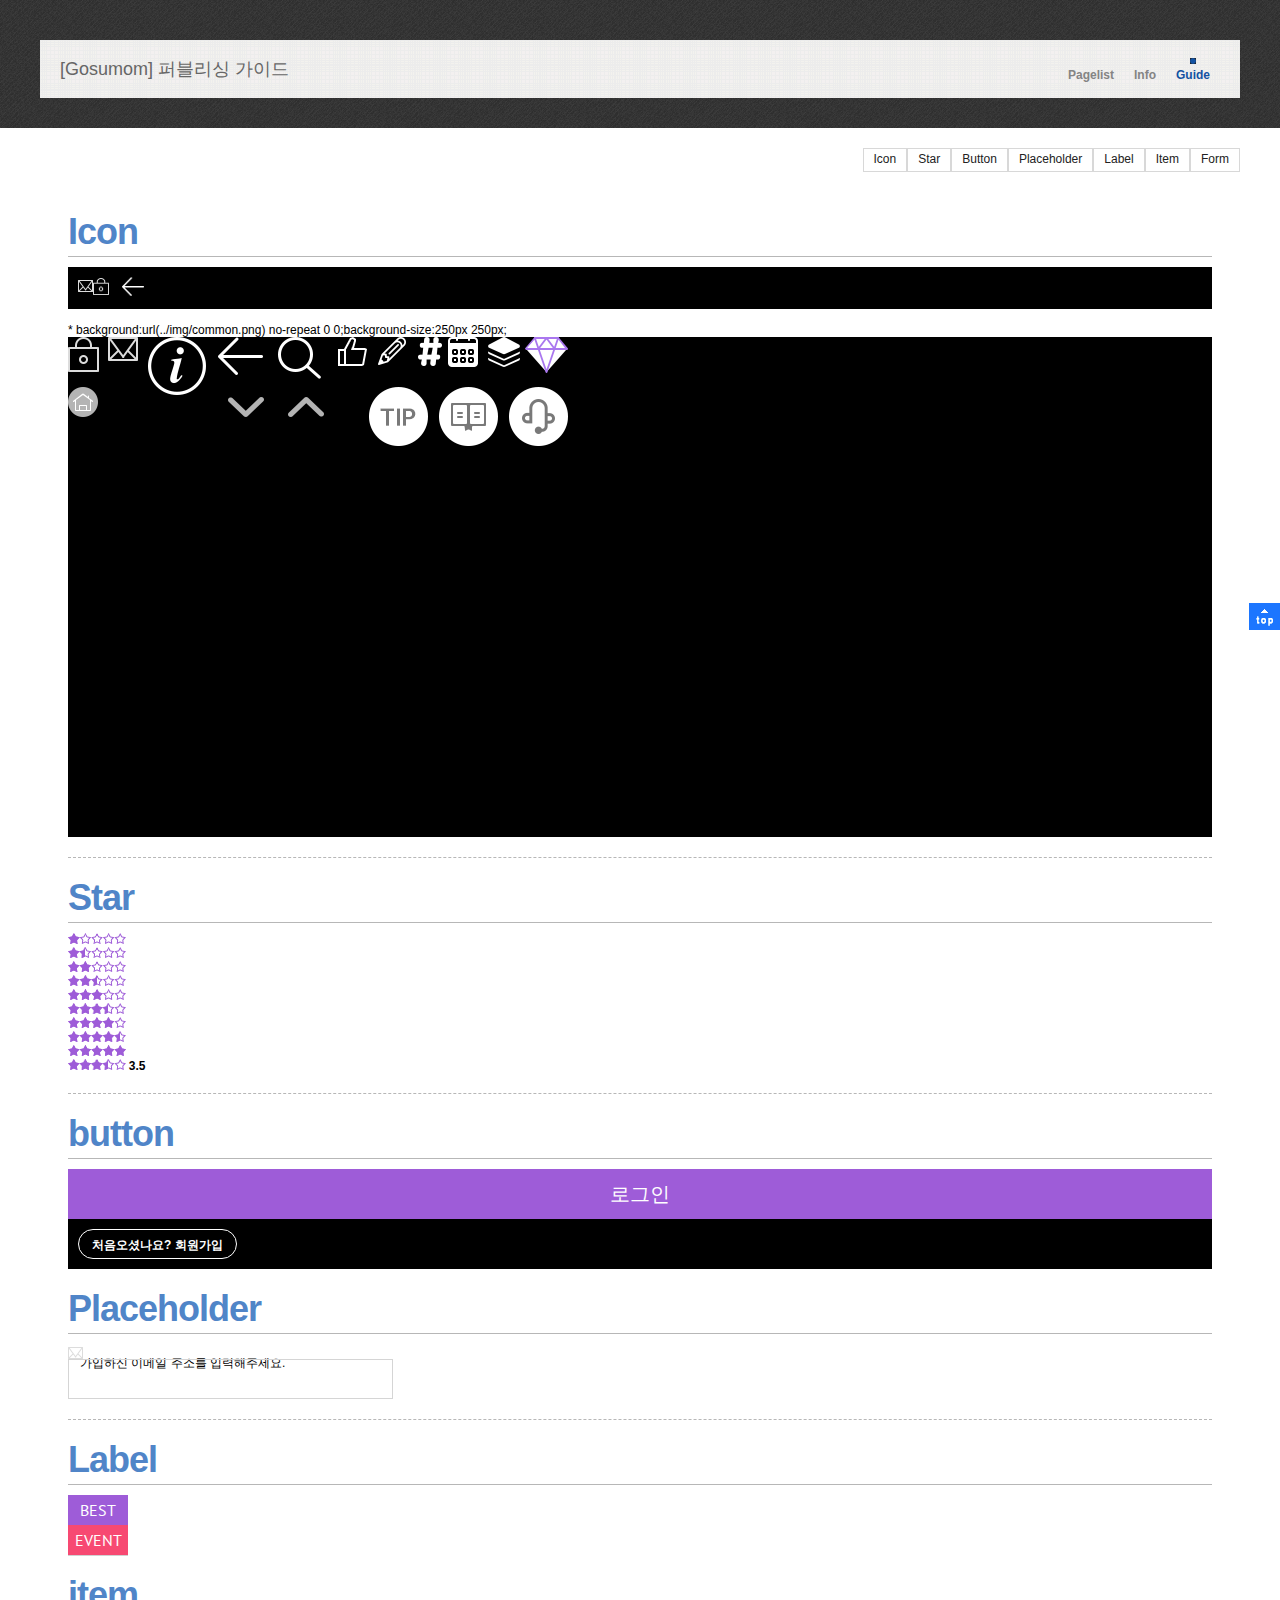
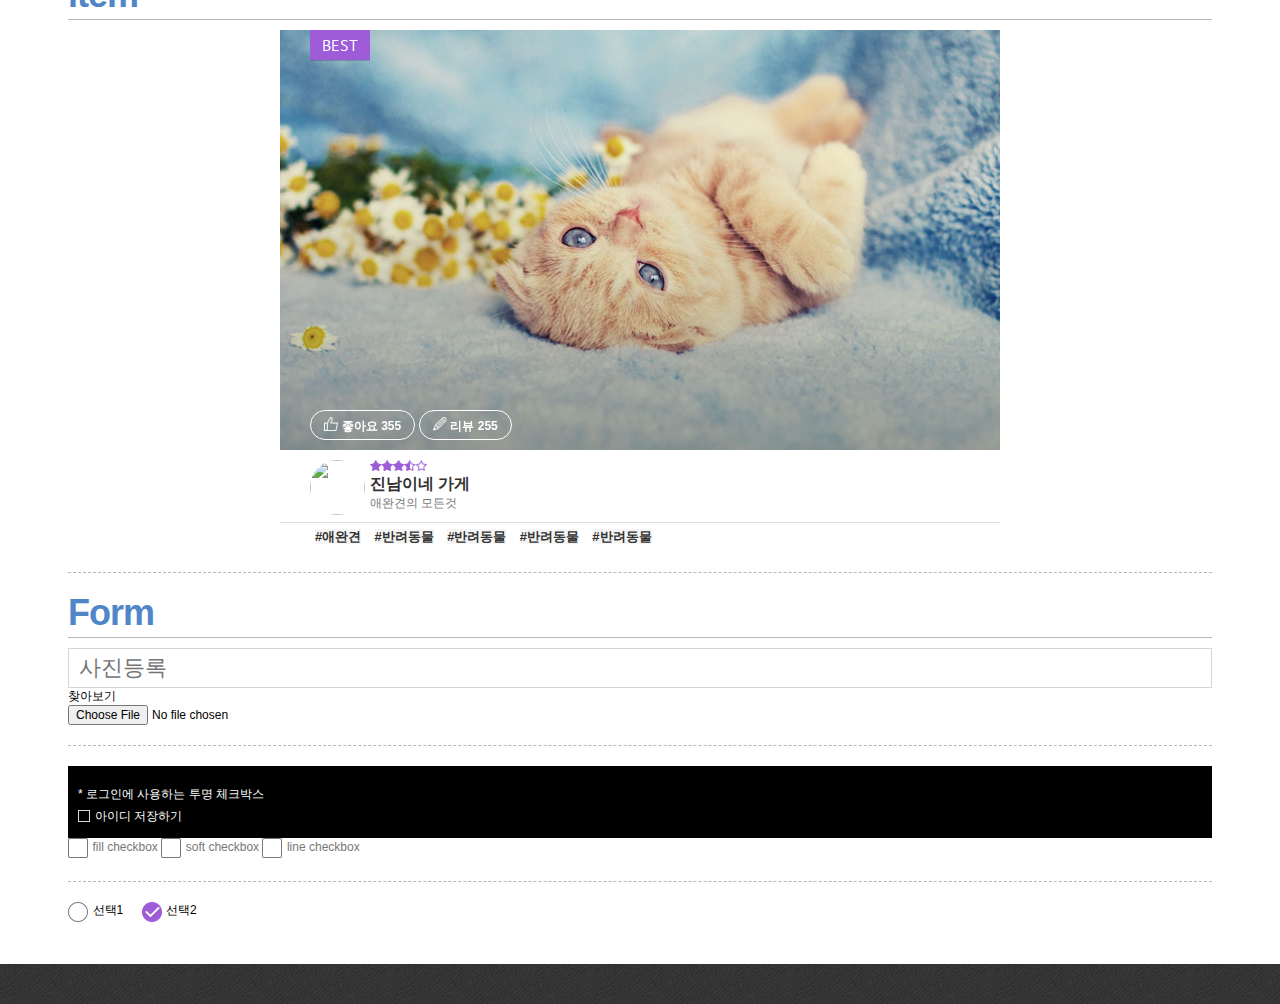
==== commit e2d3d7af: "가이드 design checkbox, radio" ====
--- a/source/_index/guide.html
+++ b/source/_index/guide.html
@@ -28,18 +28,12 @@
 	<div id="_contents">
 		<ul id="_snb">
 			<li><a href="#_icon">Icon</a></li>
-			<li><a href="#_slider">Slider</a></li>
-			<li><a href="#_lozenges">Lozenges</a></li>
 			<li><a href="#_star">Star</a></li>
-			<li><a href="#_color">Color</a></li>
-			<li><a href="#_title">Title</a></li>
 			<li><a href="#_button">Button</a></li>
 			<li><a href="#_placeholder">Placeholder</a></li>
-			<li><a href="#_selectbox">selectbox</a></li>
-			<li><a href="#_tab">Tab</a></li>
-			<li><a href="#_box">Box</a></li>
+			<li><a href="#_label">Label</a></li>
+			<li><a href="#_item">Item</a></li>
 			<li><a href="#_form">Form</a></li>
-			<li><a href="#_board">Board</a></li>
 		</ul>
 		<div class="clear"></div>
 		<!-- contents -->
@@ -51,112 +45,79 @@
 					<span class="icon_lock common_bg"></span> &nbsp;
 					<a href="#" class="show_side_content button_back common_bg">로그인 페이지 이동</a> &nbsp;
 				</div>
+				<br>
+				<p>* background:url(../img/common.png) no-repeat 0 0;background-size:250px 250px;</p>
+				<div style="background-color: #000;">
+					<img src="../img/common.png" alt="">
+				</div>
 				<hr>
 				<!-- // Icon -->
-
-				<h4 id="_slider">Slider</h4>
-
-				<div class="slider_wrap">
-					<div class="big">
-						<ul id="slider">
-							<!-- 첫번째 이미지는 기본 이미지 img_default_gallery -->
-							<li><img src="/momHTML2/public/img/img_default_gallery.jpg" alt="어린이집 사진을 업로드 해주세요!" /></li>
-							<li><img src="http://lorempixel.com/500/350/people/2/" alt="" /></li>
-							<li><img src="http://lorempixel.com/500/350/people/3/" alt="" /></li>
-							<li><img src="http://lorempixel.com/500/350/people/4/" alt="" /></li>
-							<li><img src="http://lorempixel.com/500/350/people/5/" alt="" /></li>
-						</ul>
-					</div>
-					<div id="slider_pager" class="thumb">
-						<a data-slide-index="0" href="#" class="active">
-							<img src="/momHTML2/public/img/img_default_gallery.jpg" alt="" />
-							<span class="overlay"></span>
-						</a>
-						<a data-slide-index="1" href="#">
-							<img src="http://lorempixel.com/100/70/people/2/" alt="" />
-							<span class="overlay"></span>
-						</a>
-						<a data-slide-index="2" href="#">
-							<img src="http://lorempixel.com/100/70/people/3/" alt="" />
-							<span class="overlay"></span>
-						</a>
-						<a data-slide-index="3" href="#">
-							<img src="http://lorempixel.com/100/70/people/4/" alt="" />
-							<span class="overlay"></span>
-						</a>
-						<a data-slide-index="4" href="#">
-							<img src="http://lorempixel.com/100/70/people/5/" alt="" />
-							<span class="overlay"></span>
-						</a>
-					</div>
-				</div><!-- slider_wrap -->
-
-				<hr>
-				<!-- // Slider -->
-
-				<h4 id="_lozenges">Lozenges</h4>
-
-				<span class="pill">리뷰 종합 평점 </span>
-				<hr>
-				
-				<span class="like_count"><span class="icon_heart"></span> <span class="emerald">9,999명</span>이 찜하였습니다.</span>
-				<hr>
-
-				<span class="give_state done"><span class="icon"></span>승인</span>
-				<span class="give_state ing"><span class="icon"></span>심사중</span>
-				<span class="give_state reject"><span class="icon"></span>거절</span>
-				<hr>
-
-				<!-- // Lozenges -->
 
 				<!-- Star -->
 				<h4 id="_star">Star</h4>
-					<div class="rating_star_wrap small_x">
-						<span class="rating_star">
-							<span class="inner" style="width:71%"></span>
+					<div class="rating_star_wrap">
+						<span class="rating_star">
+							<span class="inner" style="width:20%"></span>
+						</span>
+						<strong class="hidden">1<span>5점 만점 중</span></strong>
+					</div>
+					<div class="rating_star_wrap">
+						<span class="rating_star">
+							<span class="inner" style="width:30%"></span>
+						</span>
+						<strong class="hidden">1.5<span>5점 만점 중</span></strong>
+					</div>
+					<div class="rating_star_wrap">
+						<span class="rating_star">
+							<span class="inner" style="width:40%"></span>
+						</span>
+						<strong class="hidden">2<span>5점 만점 중</span></strong>
+					</div>
+					<div class="rating_star_wrap">
+						<span class="rating_star">
+							<span class="inner" style="width:50%"></span>
+						</span>
+						<strong class="hidden">2.5<span>5점 만점 중</span></strong>
+					</div>
+					<div class="rating_star_wrap">
+						<span class="rating_star">
+							<span class="inner" style="width:60%"></span>
+						</span>
+						<strong class="hidden">3<span>5점 만점 중</span></strong>
+					</div>
+					<div class="rating_star_wrap">
+						<span class="rating_star">
+							<span class="inner" style="width:70%"></span>
 						</span>
 						<strong class="hidden">3.5<span>5점 만점 중</span></strong>
 					</div>
-
-					<div class="rating_star_wrap">
-						<span class="rating_star">
-							<span class="inner" style="width:71%"></span>
+					<div class="rating_star_wrap">
+						<span class="rating_star">
+							<span class="inner" style="width:80%"></span>
+						</span>
+						<strong class="hidden">4<span>5점 만점 중</span></strong>
+					</div>
+					<div class="rating_star_wrap">
+						<span class="rating_star">
+							<span class="inner" style="width:90%"></span>
+						</span>
+						<strong class="hidden">4.5<span>5점 만점 중</span></strong>
+					</div>
+					<div class="rating_star_wrap">
+						<span class="rating_star">
+							<span class="inner" style="width:100%"></span>
+						</span>
+						<strong class="hidden">5<span>5점 만점 중</span></strong>
+					</div>
+
+					<div class="rating_star_wrap">
+						<span class="rating_star">
+							<span class="inner" style="width:70%"></span>
 						</span>
 						<strong class="score">3.5 <span class="hidden">5점 만점 중</span></strong>
 					</div>
-
-					<div class="rating_star_wrap small_fat">
-						<span class="rating_star">
-							<span class="inner" style="width:71%"></span>
-						</span>
-						<strong class="score red">3.5점<span class="hidden">5점 만점 중</span></strong>
-					</div>
-
-					<div class="rating_star_wrap medium">
-						<span class="rating_star">
-							<span class="inner" style="width:71%"></span>
-						</span>
-						<strong class="score">3.5점<span class="hidden">5점 만점 중</span></strong>
-					</div>
-
-					<div class="rating_star_wrap medium">
-						<span class="rating_star">
-							<span class="inner" style="width:71%"></span>
-						</span>
-						<strong class="score red">3.5점<span class="hidden">5점 만점 중</span></strong>
-					</div>
-
-
 				<hr>
 				<!-- //Star -->
-
-				<!-- Color -->
-				<h4 id="_color">Color</h4>
-
-				<span class="emerald">.emerald / $emerald</span>
-				<hr>
-				<span class="scarlet">.scarlet / $scarlet</span>
-				<!-- //Color -->
 
 				<!-- button -->
 				<h4 id="_button">button</h4>
@@ -178,60 +139,70 @@
 				</div>
 				<hr>
 				<!-- //Placeholder -->
-				
-
-				<!-- tab -->
-				<h4 id="_tab">Tab</h4>
-
-				<div>
-					<ul class="sub_tab">
-						<li><a href="#" class="active">어린이집 리뷰</a></li>
-						<li><a href="#">상담후기</a></li>
-						<li><a href="#">어린이집 사진</a></li>
-						<li><a href="#">지도보기</a></li>
-					</ul>
-				</div>
-				<style>
-					.sub_tab{width: 800px;}
-					.sub_tab li{width: 25%;}
-				</style>
-				<hr>
-
-				<!-- //tab -->
+
+				<!-- label -->
+				<h4 id="_label">Label</h4>
+				<strong class="badge best">BEST</strong>
+				<strong class="badge event">Event</strong>
+				<!-- // label -->
 
 				<!-- box -->
-				<h4 id="_box">Box</h4>
-				
-				<div class="box_text">
-					<div class="nano_scroll">
-						<div class="nano-content">
-							우선 선생님들.원장님이너무좋아 아무것도 따지지않고 보낸곳이구요. 바깥 야외체험활동이많고 부모가 같이참관하는 행사가많아서 아주맘에들어요. 아빠와함께하는 체험활동도 있고 프로그램이 아주좋구요..그럼에도 불구하고 특활비가 아주 저렴해요~
+				<h4 id="_item">item</h4>
+				<ul>
+					<!-- roof -->
+					<li class="store_item">
+						<div class="image_view">
+							<strong class="badge best">BEST</strong>
+							<a href="#">
+								<ul class="store_item_slider">
+									<li class="slide"><img src="../img/@thumb_main1.jpg" alt="" /></li>
+									<li class="slide"><img src="http://dummyimage.com/720x420/50125e/ffffff.jpg" alt="" /></li>
+									<li class="slide"><img src="http://dummyimage.com/720x420/763b82/ffffff.jpg" alt="" /></li>
+								</ul>
+							</a>
+							<div class="btns">
+								<a href="#" class="button_round button_like">
+									<span class="icon_like common_bg"></span>
+									좋아요
+									<span class="count">355</span>
+								</a>
+								<a href="#" class="button_round button_review">
+									<span class="icon_pencil common_bg"></span>
+									리뷰
+									<span class="count">255</span>
+								</a>
+							</div>
 						</div>
-					</div>
-				</div>
-				<hr>
-
-				<!-- 팝업 -->
-				<div id="popup_profile_photo" class="popup_wrap">
-					<div class="inner">
-						<button type="button" class="popup_close close">닫기</button>
-						<h4 class="title">프로필사진 변경</h4>
-						<p class="title_desc">사진을 선택해주세요.</p>
-						내용
-						<div class="btn_wrap">
-							<button type="button" class="button fix117">취소</button>
-							<button type="submit" class="button fix117 scarlet">변경</button>
-						</div>
-					</div>
-				</div>
-				<!-- // 팝업 -->
-				<hr>
-
-				<!-- //box -->
+						<a href="#">
+							<div class="text_view">
+								<span class="profile_image"><img src="http://lorempixel.com/110/110/people" alt=""></span>
+								<div class="rating_star_wrap">
+									<span class="rating_star">
+										<span class="inner" style="width:70%"></span>
+									</span>
+									<strong class="hidden">3.5<span>5점 만점 중</span></strong>
+								</div>
+								<p class="store_explain">
+									<strong>진남이네 가게</strong>
+									애완견의 모든것
+								</p>
+							</div>
+							<div class="hash_category_wrap">
+								<span>#애완견</span>
+								<span>#반려동물</span>
+								<span>#반려동물</span>
+								<span>#반려동물</span>
+								<span>#반려동물</span>
+							</div>
+						</a>
+					</li>
+					<!-- // roof -->
+				</ul>
+				<hr>
+				<!-- //item -->
 
 				<!-- form -->
 				<h4 id="_form">Form</h4>
-
 				<div class="file_input_wrap">
 					<input type="text" id="" class="src" readonly="readonly" placeholder="사진등록" title="사진등록">
 					<div class="button_file_input">
@@ -249,8 +220,24 @@
 						<label for="id_save"><em></em>아이디 저장하기</label>
 					</span>
 				</div>
+
+				<span class="dcheck_type2">
+					<input type="checkbox" id="check" name="" value="" >
+					<label for="check"><em></em>fill checkbox</label>
+				</span>
+
+				<span class="dcheck_type2 soft">
+					<input type="checkbox" id="check" name="" value="" >
+					<label for="check"><em></em>soft checkbox</label>
+				</span>
+
+				<span class="dcheck_type2 line">
+					<input type="checkbox" id="check" name="" value="" >
+					<label for="check"><em></em>line checkbox</label>
+				</span>
 				<!-- //design_checkbox -->
 				<hr>
+
 				<!-- design_radio -->
 				<div class="set_radio">
 					<span class="dradio">
@@ -263,145 +250,8 @@
 						<label for="rad2"><span></span>선택2</label>
 					</span>
 
-					<span class="dradio other checked">
-						<input type="radio" name="rad" id="rad3" /> 
-						<label for="rad3"><span></span>선택2</label>
-					</span>
-
-					<span class="dradio other2 checked">
-						<input type="radio" name="rad" id="rad3" /> 
-						<label for="rad3"><span></span>선택2</label>
-					</span>
-					<span class="dradio other2">
-						<input type="radio" name="rad" id="rad3" /> 
-						<label for="rad3"><span></span>선택2</label>
-					</span>
 				</div>
 				<!-- //design_radio -->
-
-				<!-- //form -->
-
-				<!-- box -->
-				<h4 id="_selectbox">selectbox</h4>
-
-					<div class="select_custom">
-						<strong class="hidden">시/도 선택</strong>
-						<a href="#" class="select_insert active">
-							<strong>전체</strong>
-							<span class="arrow"><i class="fa fa-chevron-down"></i></span>
-						</a>
-						<div class="select_option" style="display: none;">
-							<ul>
-								<li><a href="#">서울에는 유치원이 많겠지 몇개나 있을 까? 세어보자 세어</a></li>
-								<li><a href="#">경기</a></li>
-								<li><a href="#">강원도</a></li>
-								<li><a href="#">서울</a></li>
-								<li><a href="#">경기</a></li>
-								<li><a href="#">강원도</a></li>
-								<li><a href="#">서울</a></li>
-								<li><a href="#">경기</a></li>
-								<li><a href="#">강원도</a></li>
-							</ul>
-						</div>
-					</div>
-
-                <!-- //box -->
-
-				<!-- board -->
-				<h4 id="_board">Board</h4>
-					<div class="paging">
-						<a href="#" class="first"><span>처음</span></a>
-						<a href="#" class="prev"><span>이전</span></a>
-						<a href="#">1</a>
-						<a href="#">2</a>
-						<strong>3</strong>
-						<a href="#">4</a>
-						<a href="#">5</a>
-						<a href="#" class="next"><span>다음</span></a>
-						<a href="#" class="last"><span>마지막</span></a>
-					</div>
-					<hr>
-
-					<div class="paging other">
-						<a href="#" class="first"><span>처음</span></a>
-						<a href="#" class="prev"><span>이전</span></a>
-						<a href="#">1</a>
-						<a href="#">2</a>
-						<strong>3</strong>
-						<a href="#">4</a>
-						<a href="#">5</a>
-						<a href="#" class="next"><span>다음</span></a>
-						<a href="#" class="last"><span>마지막</span></a>
-					</div>
-					<hr>
-
-					<table class="table">
-						<caption class="hidden">회원정보</caption>
-						<colgroup>
-							<col width="200">
-							<col width="*">
-						</colgroup>
-						<tbody>
-							<tr>
-								<th>
-									<label for="member_nickname" class="head">닉네임</label>
-								</th>
-								<td>
-									<input type="text" name="member_nickname" id="member_nickname" value="고수맘이 되고 싶은 하수맘">
-									<button type="button" id="" class="button_line_large fix110">닉네임 변경</button>
-									<span class="note">*사용 가능한 닉네임입니다.</span>
-									<span class="note">*이미 사용중인 닉네임입니다.</span>
-								</td>
-							</tr>
-							<tr>
-								<th>
-									<label class="head">휴대폰 번호</label>
-								</th>
-								<td>
-									<button type="button" class="button_line_large fix130">SMS 인증하기</button>
-								</td>
-							</tr>
-						</tbody>
-					</table>
-					<hr>
-
-					<table class="table_col">
-						<caption class="hidden">회원정보</caption>
-						<colgroup>
-							<col width="200">
-							<col width="*">
-						</colgroup>
-						<thead>
-							<tr>
-								<th>th1</th>
-								<th>th2</th>
-							</tr>
-						</thead>
-						<tbody>
-							<tr>
-								<td>
-									<label for="member_nickname" class="head">닉네임</label>
-								</td>
-								<td>
-									<input type="text" name="member_nickname" id="member_nickname" value="고수맘이 되고 싶은 하수맘">
-									<button type="button" id="" class="button_line_large fix110">닉네임 변경</button>
-									<span class="note">*사용 가능한 닉네임입니다.</span>
-									<span class="note">*이미 사용중인 닉네임입니다.</span>
-								</td>
-							</tr>
-							<tr>
-								<td>
-									<label class="head">휴대폰 번호</label>
-								</td>
-								<td>
-									<button type="button" class="button_line_large fix130">SMS 인증하기</button>
-								</td>
-							</tr>
-						</tbody>
-					</table>
-				
-				<!-- //board -->
-
 
 			</div>
 		</div>
@@ -413,6 +263,7 @@
 </div>
 <div id="_top"><a href="#"><img src="./common/image/top.gif" alt="TOP"></a></div>
 <script src="../js/main.js"></script>
+<script src="../js/plugin/jquery.bxslider.js"></script>
 <script type="text/javascript">
 $(document).ready(function() {
 	var url = window.location.hash.split("#")[1];
@@ -439,6 +290,12 @@
 		else   
 			$("#_snb").stop().css({"position":"static", "right":"", "top":""});
 	});
+
+	// 가게 비쥬얼 공통 슬라이드
+	$('.store_item_slider').bxSlider({
+		controls: false,
+		pager: false
+	});
 });
 </script>
 </body>
--- a/source/css/style.css
+++ b/source/css/style.css
@@ -1,11 +1,42 @@
+/* ==========================================================================
+	Author's custom styles
+	table of contents
+	
+	0. font import
+	0. Normalize.css
+	0. reset css
+	0. Helper classes
+	1. common
+		1-a. button
+		1-b. checkbox, radio
+		1-c. canvas-off
+		1-d. slider - bxSlider style custom
+		1-e. label, badge
+		1-f. store item view - wide
+		1-g. star
+		1-h. placeholder
+	2. layout
+		2-a. header
+		2-b. footer
+	3. page - login
+		3-2. page - password find
+	4. page - main
+	 ========================================================================== */
+
+/* font-family: 'PT Sans', sans-serif; */
+@import url(http://fonts.googleapis.com/css?family=PT+Sans);
+
 /*Normalize*/
 html{font-family:sans-serif;-ms-text-size-adjust:100%;-webkit-text-size-adjust:100%}body{margin:0}article,aside,details,figcaption,figure,footer,header,hgroup,main,menu,nav,section,summary{display:block}audio,canvas,progress,video{display:inline-block;vertical-align:baseline}audio:not([controls]){display:none;height:0}[hidden],template{display:none}a{background-color:transparent}a:active,a:hover{outline:0}abbr[title]{border-bottom:1px dotted}b,strong{font-weight:bold}dfn{font-style:italic}h1{font-size:2em;margin:0.67em 0}mark{background:#ff0;color:#000}small{font-size:80%}sub,sup{font-size:75%;line-height:0;position:relative;vertical-align:baseline}sup{top:-0.5em}sub{bottom:-0.25em}img{border:0}svg:not(:root){overflow:hidden}figure{margin:1em 40px}hr{box-sizing:content-box;height:0}pre{overflow:auto}code,kbd,pre,samp{font-family:monospace, monospace;font-size:1em}button,input,optgroup,select,textarea{color:inherit;font:inherit;margin:0}button{overflow:visible}button,select{text-transform:none}button,html input[type="button"],input[type="reset"],input[type="submit"]{-webkit-appearance:button;cursor:pointer}button[disabled],html input[disabled]{cursor:default}button::-moz-focus-inner,input::-moz-focus-inner{border:0;padding:0}input{line-height:normal}input[type="checkbox"],input[type="radio"]{box-sizing:border-box;padding:0}input[type="number"]::-webkit-inner-spin-button,input[type="number"]::-webkit-outer-spin-button{height:auto}input[type="search"]{-webkit-appearance:textfield;box-sizing:content-box}input[type="search"]::-webkit-search-cancel-button,input[type="search"]::-webkit-search-decoration{-webkit-appearance:none}fieldset{border:1px solid #c0c0c0;margin:0 2px;padding:0.35em 0.625em 0.75em}legend{border:0;padding:0}textarea{overflow:auto}optgroup{font-weight:bold}table{border-collapse:collapse;border-spacing:0}td,th{padding:0}
 
+/* ==========================================================================
+	 0. reset
+	 =================== =====================================================*/
 html {
 	color: #222;
 	font-size: 1em;
 	line-height: 1.4;
-	font-family: "맑은 고딕", "malgun gothic", "AppleGothicNeoSD", "Apple SD 산돌고딕 Neo", "Microsoft NeoGothic",  "Droid sans", "sans-serif";
+	font-family: "맑은 고딕", "malgun gothic", "AppleGothicNeoSD", "Apple SD 산돌고딕 Neo", "Microsoft NeoGothic",    "Droid sans", "sans-serif";
 }
 body{
 	font-size: 0.75em;
@@ -19,19 +50,9 @@
 	text-shadow: none;
 }
 hr {
-	display: block;
-	height: 1px;
-	border: 0;
-	border-top: 1px solid #ccc;
-	margin: 1em 0;
-	padding: 0;
-}
-audio,
-canvas,
-iframe,
-img,
-svg,
-video {
+	display: none;
+}
+audio, canvas, iframe, img, svg, video {
 	vertical-align: top;
 }
 input{
@@ -45,14 +66,73 @@
 textarea {
 	resize: vertical;
 }
-
+img{
+	max-width:100%;
+}
+section{margin:0;}
+div, input, select{
+	box-sizing: border-box;
+}
+input, select{
+	width: 100%;
+}
+ul, ol, li {
+	list-style: none;
+}
+h1, h2, h3, h4, h5, h6, ul, ol, li, p, fieldset, button, dl, dt, dd, figure {
+	margin: 0;
+	padding: 0;
+}
+button {
+	overflow: visible;
+	border: 0;
+	background-color: none;
+}
+a {
+	text-decoration: none;
+}
+a:hover {
+	text-decoration: underline;
+}
+input[type="text"], input[type="search"], input[type="password"], input[type="email"] {
+	box-sizing: border-box;
+	height: 40px;
+	padding: 0 10px;
+	line-height: 40px;
+	border: 1px solid #d5d5d5;
+	font-size: 14px;
+	font-size: 1.4rem;
+}
+/*input:-webkit-autofill {
+	-webkit-box-shadow: 0 0 0 50px white inset;
+	-webkit-text-fill-color: #333;
+}*/
+textarea {
+	box-sizing: border-box;
+	width: 100%;
+	padding: 10px 15px;
+	border: 1px solid #d5d5d5;
+}
+legend {
+	position: absolute;
+	top: -9999px;
+	width: 0;
+	height: 0;
+	font-size: 0;
+	line-height: 0;
+}
+select {
+	height: 40px;
+	padding-top: 7px;
+	padding-bottom: 7px;
+	padding-left: 17px;
+	padding-right: 8px;
+	border: 1px solid #cbcbcb;
+	line-height: 26px;
+}
 /* ==========================================================================
-   Helper classes
-   ========================================================================== */
-
-/*
- * Hide visually and from screen readers:
- */
+	 0. Helper classes
+	 ========================================================================*/
 .hidden {
 	display: none !important;
 }
@@ -83,54 +163,8 @@
 	content: " "; /* 1 */
 	display: table; /* 2 */
 }
-
 .clearfix:after {
 	clear: both;
-}
-
-/* ==========================================================================
-   EXAMPLE Media Queries for Responsive Design.
-   These examples override the primary ('mobile first') styles.
-   Modify as content requires.
-   ========================================================================== */
-
-@media only screen and (min-width: 35em) {
-	/* Style adjustments for viewports that meet the condition */
-}
-
-/* ==========================================================================
-   Browser Upgrade Prompt
-   ========================================================================== */
-.browserupgrade {
-	margin: 0.2em 0;
-	background: #ccc;
-	color: #000;
-	padding: 0.2em 0;
-}
-
-/* ==========================================================================
-	Author's custom styles
-	1. common
-		1-a. button
-		1-b. checkbox, radio
-		1-c. canvas-off
-		1-d. layout
-	2. layout
-		2-a. header
-		2-b. footer
-	3. page - login
-		3-2. page - password find
-	4. page - main
-   ========================================================================== */
-/*
- * 1. common
- **************************************/
-img{
-	max-width:100%;
-}
-section{margin:0;}
-div, input, select{
-	box-sizing: border-box;
 }
 .common_bg{
 	display: inline-block;
@@ -139,88 +173,10 @@
 	background-size: 250px;
 	text-indent: -9999px;
 }
-input, select{
-	width: 100%;
-}
-ul, ol, li {
-  list-style: none;
-}
-
-h1, h2, h3, h4, h5, h6, ul, ol, li, p, fieldset, button, dl, dt, dd, figure {
-  margin: 0;
-  padding: 0;
-}
-
-button {
-  overflow: visible;
-  border: 0;
-  background-color: none;
-}
-
-a {
-  text-decoration: none;
-}
-a:hover {
-  text-decoration: underline;
-}
-
-input[type="text"], input[type="search"], input[type="password"], input[type="email"] {
-  box-sizing: border-box;
-  height: 40px;
-  padding: 0 10px;
-  line-height: 40px;
-  border: 1px solid #d5d5d5;
-  font-size: 14px;
-  font-size: 1.4rem;
-}
-
-input:-webkit-autofill {
-  -webkit-box-shadow: 0 0 0 50px white inset;
-  -webkit-text-fill-color: #333;
-}
-
-textarea {
-  box-sizing: border-box;
-  width: 100%;
-  padding: 10px 15px;
-  border: 1px solid #d5d5d5;
-}
-
-legend {
-  position: absolute;
-  top: -9999px;
-  width: 0;
-  height: 0;
-  font-size: 0;
-  line-height: 0;
-}
-
-select {
-  height: 40px;
-  padding-top: 7px;
-  padding-bottom: 7px;
-  padding-left: 17px;
-  padding-right: 8px;
-  border: 1px solid #cbcbcb;
-  line-height: 26px;
-}
-/*플레이스홀더*/
-.placeholder_wrap {
-  position: relative;
-  display: inline-block;
-  vertical-align: top;
-}
-.placeholder_wrap .placeholder {
-  z-index: 1;
-  position: absolute;
-  top: 11px;
-  left: 12px;
-}
-.placeholder_wrap input {
-  position: relative;
-  z-index: 2;
-  background-color: transparent;
-}
+
+/*
+ * 1. common
+ **************************************/
 
 /*
  * 1-a. button
@@ -237,8 +193,10 @@
 	line-height: 50px;
 }
 .button_round{
-	display: inline-block;
-	padding: 8px 22.5px;
+	box-sizing: border-box;
+	display: inline-block;
+	padding: 0 13px;
+	height: 30px;
 	border: 1px solid #fff;
 	border-radius: 17px;
 	background-color: transparent;
@@ -246,86 +204,117 @@
 	text-align: center;
 	font-weight: 600;
 	text-decoration: none;
+	line-height: 30px;
 }
 
 /*
  * 1-b. checkbox, radio
  */
+
+/*로그인 페이지 체크박스*/
 .dcheck {
-  overflow: hidden;
-  position: relative;
-  display: inline-block;
+	overflow: hidden;
+	position: relative;
+	display: inline-block;
 }
 .dcheck input {
-  position: absolute;
-  opacity: 0;
-  filter: alpha(opacity=0);
-  border: 0 none;
-  width: 16px;
-  height: 16px;
+	position: absolute;
+	opacity: 0;
+	filter: alpha(opacity=0);
+	border: 0 none;
+	width: 16px;
+	height: 16px;
 }
 .dcheck label {
-  display: inline-block;
+	display: inline-block;
 }
 .dcheck label em {
-  display: inline-block;
-  float: left;
-  margin-top: 2px;
-  margin-right: 5px;
-  width: 12px;
-  height: 12px;
-  background: url(../img/design_input.png) no-repeat 0 0;
-  background-size: 25px 250px;
+	display: inline-block;
+	float: left;
+	margin-top: 2px;
+	margin-right: 5px;
+	width: 12px;
+	height: 12px;
+	background: url(../img/design_input.png) no-repeat 0 0;
+	background-size: 25px 250px;
 }
 .dcheck.checked label em {
-  background-position: 0px -17px;
+	background-position: 0px -17px;
+}
+
+/*공통 체크박스*/
+.dcheck_type2 {
+	overflow: hidden;
+	position: relative;
+	display: inline-block;
+}
+.dcheck_type2 input {
+	position: absolute;
+	opacity: 0;
+	filter: alpha(opacity=0);
+	border: 0 none;
+	width: 20px;
+	height: 20px;
+}
+.dcheck_type2 label {
+	display: inline-block;
+	padding-top: 2px;
+	color: #787878;
+}
+.dcheck_type2 label em {
+	display: inline-block;
+	float: left;
+	margin-top: -2px;
+	margin-right: 4.5px;
+	width: 20px;
+	height: 20px;
+	background: url(../img/design_input.png) no-repeat 0 -34px;
+	background-size: 25px 250px;
+}
+
+/*진한 보라색*/
+.dcheck_type2.checked label em {
+	background-position: 0px -109px;
+}
+
+/*연한 보라색*/
+.dcheck_type2.soft.checked label em {
+	background-position: 0px -84px;
+}
+
+/*라인만*/
+.dcheck_type2.line.checked label em {
+	background-position: 0px -59px;
 }
 
 .dradio {
-  display: inline-block;
-  position: relative;
-  height: 22px;
+	display: inline-block;
+	position: relative;
+	height: 22px;
 }
 .dradio input {
-  position: absolute;
-  opacity: 0;
-  filter: alpha(opacity=0);
-  border: 0 none;
-  width: 21px;
-  height: 21px;
+	position: absolute;
+	opacity: 0;
+	filter: alpha(opacity=0);
+	border: 0 none;
+	width: 20px;
+	height: 20px;
 }
 .dradio label {
-  display: inline-block;
-  padding-right: 15px;
-  font-size: 14px;
-  font-size: 1.4rem;
-  line-height: 1.5;
+	display: inline-block;
+	padding-right: 15px;
 }
 .dradio label span {
-  display: inline-block;
-  float: left;
-  margin: 0 8px 0 0;
-  width: 21px;
-  height: 21px;
-  margin-right: 5px;
-  background: url(../img/design_input.png) no-repeat -100px -400px;
+	display: inline-block;
+	float: left;
+	margin-right: 4.5px;
+	width: 20px;
+	height: 20px;
+	background: url(../img/design_input.png) no-repeat 0 -134px;
+	background-size: 25px 250px;
 }
 .dradio.checked label span {
-  background-position: -150px -400px;
-}
-
-.dradio.other label span {
-  width: 22px;
-}
-.dradio.other.checked label span {
-  background-position: -200px -400px;
-}
-
-.dradio.other2 label span {
-  background: url(../img/design_input.png) no-repeat 1px -439px;
-}
-.dradio.other2.checked label span {
-  background-position: -49px -439px;
+	background-position: 0 -159px;
 }
 
 /*
@@ -365,6 +354,214 @@
 }
 
 /*
+ * 1-d. slider - bxSlider style custom
+ *********************************************/
+/* PAGER */
+.bx-wrapper{
+	position: relative;
+}
+.bx-wrapper .bx-controls{
+	position: absolute;
+	bottom: 10px;
+	width: 100%;
+}
+.bx-wrapper .bx-pager {
+	
+	text-align: center;
+	font-size: .85em;
+	font-family: Arial;
+	font-weight: bold;
+	color: #666;
+}
+
+.bx-wrapper .bx-pager .bx-pager-item,
+.bx-wrapper .bx-controls-auto .bx-controls-auto-item {
+	display: inline-block;
+	*zoom: 1;
+	*display: inline;
+}
+
+.bx-wrapper .bx-pager.bx-default-pager a {
+	background: #e6e6e6;
+	text-indent: -9999px;
+	display: block;
+	width: 9px;
+	height: 9px;
+	margin: 4.5px;
+	outline: 0;
+	border-radius: 50%;
+}
+
+.bx-wrapper .bx-pager.bx-default-pager a:hover,
+.bx-wrapper .bx-pager.bx-default-pager a.active {
+	background: #9e5cd8;
+}
+
+/*
+ * 1-e. label, badge
+ *******************************************/
+.badge{
+	display: block;
+	width: 60px;
+	height: 30px;
+	background-color: #9e5cd8;
+	color: #fff;
+	font-family: 'PT Sans';
+	font-weight: 400;
+	font-size: 1.333em;
+	text-align: center;
+	line-height: 30px;
+	text-transform: uppercase;
+	box-shadow: 0 1px 0 rgba(24, 24, 24, 0.2);
+}
+a:hover .badge{
+	text-decoration: none;
+}
+.badge.event{
+	background-color: #f74972;
+}
+
+/*
+ * 1-f. store item view - wide
+ ************************************/
+.store_item{
+	margin: 0 auto;
+	max-width: 720px;
+}
+.store_item .image_view{
+	z-index: 1;
+	position: relative;
+}
+.store_item .image_view .badge{
+	z-index: 2;
+	position: absolute;
+	top: 0;
+	left: 4.1666%;
+}
+.store_item .image_view .btns{
+	position: absolute;
+	bottom: 10px;
+	left: 4.1666%;
+}
+.store_item .profile_image{
+	float: left;
+	margin-right: 5px;
+}
+.store_item .profile_image img{
+	display: block;
+	width: 55px;
+	height: 55px;
+	border-radius: 50%;
+}
+.store_item .text_view{
+	padding: 10px 4.1666%;
+}
+.store_item .store_explain{
+	color: #787878;
+	text-overflow: ellipsis;
+	white-space: nowrap;
+	overflow: hidden;
+}
+.store_item .store_explain strong{
+	display: block;
+	font-size: 16px;
+	color: #323232;
+	text-overflow: ellipsis;
+	white-space: nowrap;
+	overflow: hidden;
+}
+.icon_like{
+	margin-top: 6px;
+	width: 14.5px;
+	height: 14.5px;
+	background-position: -135px 0;
+	vertical-align: top;
+}
+.icon_pencil{
+	margin-top: 6px;
+	width: 14.5px;
+	height: 14.5px;
+	background-position: -155px 0;
+	vertical-align: top;
+}
+.store_item .button_round:hover,
+.store_item .button_round:focus{
+	background-color: #9e5cd8;
+	border-color: #9e5cd8;
+	text-decoration: none;
+}
+.store_item .hash_category_wrap{
+	overflow: hidden;
+	padding: 5.5px 4.1666%;
+	border-top: 1px solid #ddd;
+	text-overflow: ellipsis;
+	white-space: nowrap;
+}
+.store_item .hash_category_wrap span{
+	margin: 0 5px;
+	background-color: #f5f5f5;
+	color: #323232;
+	font-size: 13px;
+	font-weight: 600;
+}
+.button_more_list{
+	display: block;
+	width: 100%;
+	height: 28px;
+	border-top: 1px solid #ddd;
+	background-color: #f5f5f5;
+}
+.button_more_list span{
+	display: inline-block;
+	margin-top: 4px;
+	width: 18px;
+	height: 10px;
+	background-position: -80px -30px;
+	text-indent: -9999px;
+	vertical-align: top;
+}
+.button_more_list.hide span{
+	background-position: -110px -30px;
+}
+/*
+ * 1-g. star
+ */
+.rating_star_wrap{}
+.rating_star{
+	display: inline-block;
+	width: 57.5px;
+	height: 11px;
+	background: url(../img/star.png) no-repeat 0 -11px;
+	background-size: 100px 150px;
+}
+.rating_star .inner{
+	display: block;
+	height: 100%;
+	background: url(../img/star.png) no-repeat 0 0;
+	background-size: 100px 150px;
+}
+/*
+ * 1-h. placeholder
+ */
+.placeholder_wrap {
+	position: relative;
+	display: inline-block;
+	vertical-align: top;
+}
+.placeholder_wrap .placeholder {
+	z-index: 1;
+	position: absolute;
+	top: 11px;
+	left: 12px;
+}
+.placeholder_wrap input {
+	position: relative;
+	z-index: 2;
+	background-color: transparent;
+}
+
+/*
+ * 2. layout
  * 2-a. header
  ********************************************/
 .header_top_wrap{
@@ -439,6 +636,99 @@
 /*
  * 2-b. footer
  *******************************************/
+.customer_using{
+	overflow: hidden;
+	padding: 14.5px 0;
+	background-color: #f5f5f5;
+	border-top: 1px solid #ddd;
+}
+.customer_using li{
+	float: left;
+	width: 33.3%;
+	text-align: center;
+	background: url(../img/main_vertical_dash_bar.png) repeat-y 0 0;
+	background-size: 1px 29.5px;
+}
+.customer_using li:first-child{
+	background: none;
+}
+.customer_using a{
+	font-size: 0.833em;
+	color: #787878;
+	text-decoration: none;
+}
+.customer_using span[class*="icon"]{
+	margin-bottom: 5px;
+}
+.icon_customer_center,
+.icon_using,
+.icon_tip{
+	display: block;
+	margin: 0 auto;
+	width: 29.5px;
+	height: 29.5px;
+}
+.icon_customer_center{
+	background-position: -220.5px -25px;
+}
+.icon_using{
+	background-position: -185.5px -25px
+}
+.icon_tip{
+	background-position: -150.5px -25px
+}
+
+.policy_menu{
+	border-top: 1px solid #d4d4d4;
+	text-align: center;
+}
+.policy_menu li{
+	display: inline;
+}
+.policy_menu a{
+	display: inline-block;
+	padding-right: 8px;
+	padding-top: 12px;
+	padding-bottom: 8px;
+	font-size: 11px;
+	color: #787878;
+}
+.policy_menu a::before{
+	content: "";
+	display: inline-block;
+	margin-top: 1px;
+	padding-left: 12px;
+	height: 10px;
+	border-left: 1px solid #999;
+	vertical-align: top;
+}
+.policy_menu li:first-child a::before{
+	padding-left: 0;
+	border-left: 0;
+}
+.policy_menu li:last-child a{
+	padding-right: 0;
+}
+
+.site_info{
+	padding: 12px 0 21px;
+	border-top: 1px solid #dcdcdc;
+	font-size: 0.833em;
+}
+.site_info,
+.site_info strong,
+.site_info a,
+.site_info address{
+	margin: 0 2.5px;
+	
+	color: #787878;
+	text-align: center;
+	font-weight: normal;
+}
+.site_info address{
+	display: inline;
+	font-style: normal;
+}
 
 /*
  * 3. page - login
@@ -451,8 +741,6 @@
 	position: relative;
 	box-sizing: border-box;
 	margin: 0 auto;
-	
-	
 	padding: 47.5px 11.1111% 6.3363%;
 }
 .content_login .title{
@@ -568,7 +856,11 @@
 	background-position: -40px 0;
 	text-indent: -9999px;
 }
-
+.content_login .button_round{
+	height: 35px;
+	line-height: 35px;
+	padding: 0 22.5px;
+}
 /*
  * 3-2. page - password find
  *****************************************/
@@ -631,17 +923,162 @@
 .site_using_count strong{
 	display: block;
 	color: #323232;
-	font-size: 19px;
+	font-size: 1.583em;
 	line-height: 1;
 }
 
-/* main 슬라이더 */
-.slider_wrap{
-	
-}
-
-
-
-
-
-
+.slider_wrap li{
+	text-align: center;
+}
+
+/*메인 - 구해요*/
+.main_find_wrap{
+	position: relative;
+	padding: 0 4.1666%;
+	background-color: #f5f5f5;
+}
+.main_find_wrap .title{
+	padding: 14px 0 9px;
+	color: #323232;
+	font-size: 1.333em;
+}
+.main_find_wrap .button_more{
+	position: absolute;
+	top:11px;
+	right: 4.16666%;
+	margin-right: -10px;
+}
+.main_find_wrap .button_more.all_view{
+	background-position: -100px -20px;
+}
+.main_find_wrap .find_list li{
+	overflow: hidden;
+	border-top: 1px solid #fff;
+}
+.main_find_wrap .find_list_title,
+.main_find_wrap .find_list_time{
+	display: block;
+	float: left;
+	padding: 8px 0 5px;
+}
+.main_find_wrap .find_list_title{
+	width: 80%;
+	color: #505050;
+	text-overflow: ellipsis;
+	white-space: nowrap;
+	overflow: hidden;
+}
+.main_find_wrap .find_list_title::before{
+	content:"";
+	display: inline-block;
+	margin-top: -1px;
+	width: 15px;
+	height: 15px;
+	background: url(../img/common.png) no-repeat 0 -25px;
+	background-size: 250px 250px;
+	vertical-align: top;
+}
+.main_find_wrap .find_list_time{
+	width: 20%;
+	text-align: right;
+	color: #b4b4b4;
+}
+.current_time{
+	display: block;
+	padding: 7px 0 8px;
+	border-top: 1px solid #fff;
+	color: #c8c8c8;
+	font-size: 0.833em;
+}
+
+/*더보기 버튼*/
+.button_more{
+	display: inline-block;
+	width: 38px;
+	height: 30px;
+	background-position: -70px -20px;
+}
+
+/*이달의 베스트*/
+.main_store_list .title{
+	height: 40px;
+	font-size: 16px;
+	text-align: center;
+	color: #323232;
+	line-height: 40px;
+}
+.main_store_list.event{
+	border-top: 1px solid #ddd;
+}
+.store_item_slider li{
+	text-align: center;
+}
+
+/*빠른 이동 링크*/
+.quick_link_wrap{
+	overflow: hidden;
+	padding: 14.5px 4.1666%;
+	border-top: 1px solid #ddd;
+	text-align: center;
+}
+.quick_link_wrap > a{
+	box-sizing: border-box;
+	display: inline-block;
+	margin: 0 1px;
+	padding: 16.5px 5px;
+	width:80px;
+	height: 80px;
+	box-shadow: 0 1px 0 rgba(24, 24, 24, 0.15);
+	border-radius: 50%;
+	color: #fff;
+	background-color: #aa77ef;
+	font-size: 11px;
+	text-align: center;
+	letter-spacing: -1px;
+	line-height: 1.2;
+	vertical-align: top;
+}
+@media all and (max-width:374px){
+	.quick_link_wrap > a{
+		margin: 0;
+		width: 70px;
+		height: 70px;
+		padding-left: 2px;
+		padding-right: 2px;
+		padding-top: 10.5px;
+	}
+}
+.quick_link_wrap .button_best_tag{
+	background-color: #eab05e;
+}
+.quick_link_wrap .button_month_event{
+	background-color: #39c4b2;
+}
+.quick_link_wrap .button_category_event{
+	background-color: #6869d7;
+}
+.quick_link_wrap > a > span{
+	display: block;
+	margin: 0 auto 5px;
+}
+.icon_hashtag{
+	width: 12px;
+	height: 14.5px;
+	background-position: -175px 0;
+}
+.icon_calendar{
+	width: 15px;
+	height: 16px;
+	background-position: -190px 0;
+}
+.icon_category{
+	width: 16px;
+	height: 15px;
+	background-position: -210px 0;
+}
+.icon_diamond{
+	width: 21.5px;
+	height: 18px;
+	background-position: -228.5px 0;
+}
+
